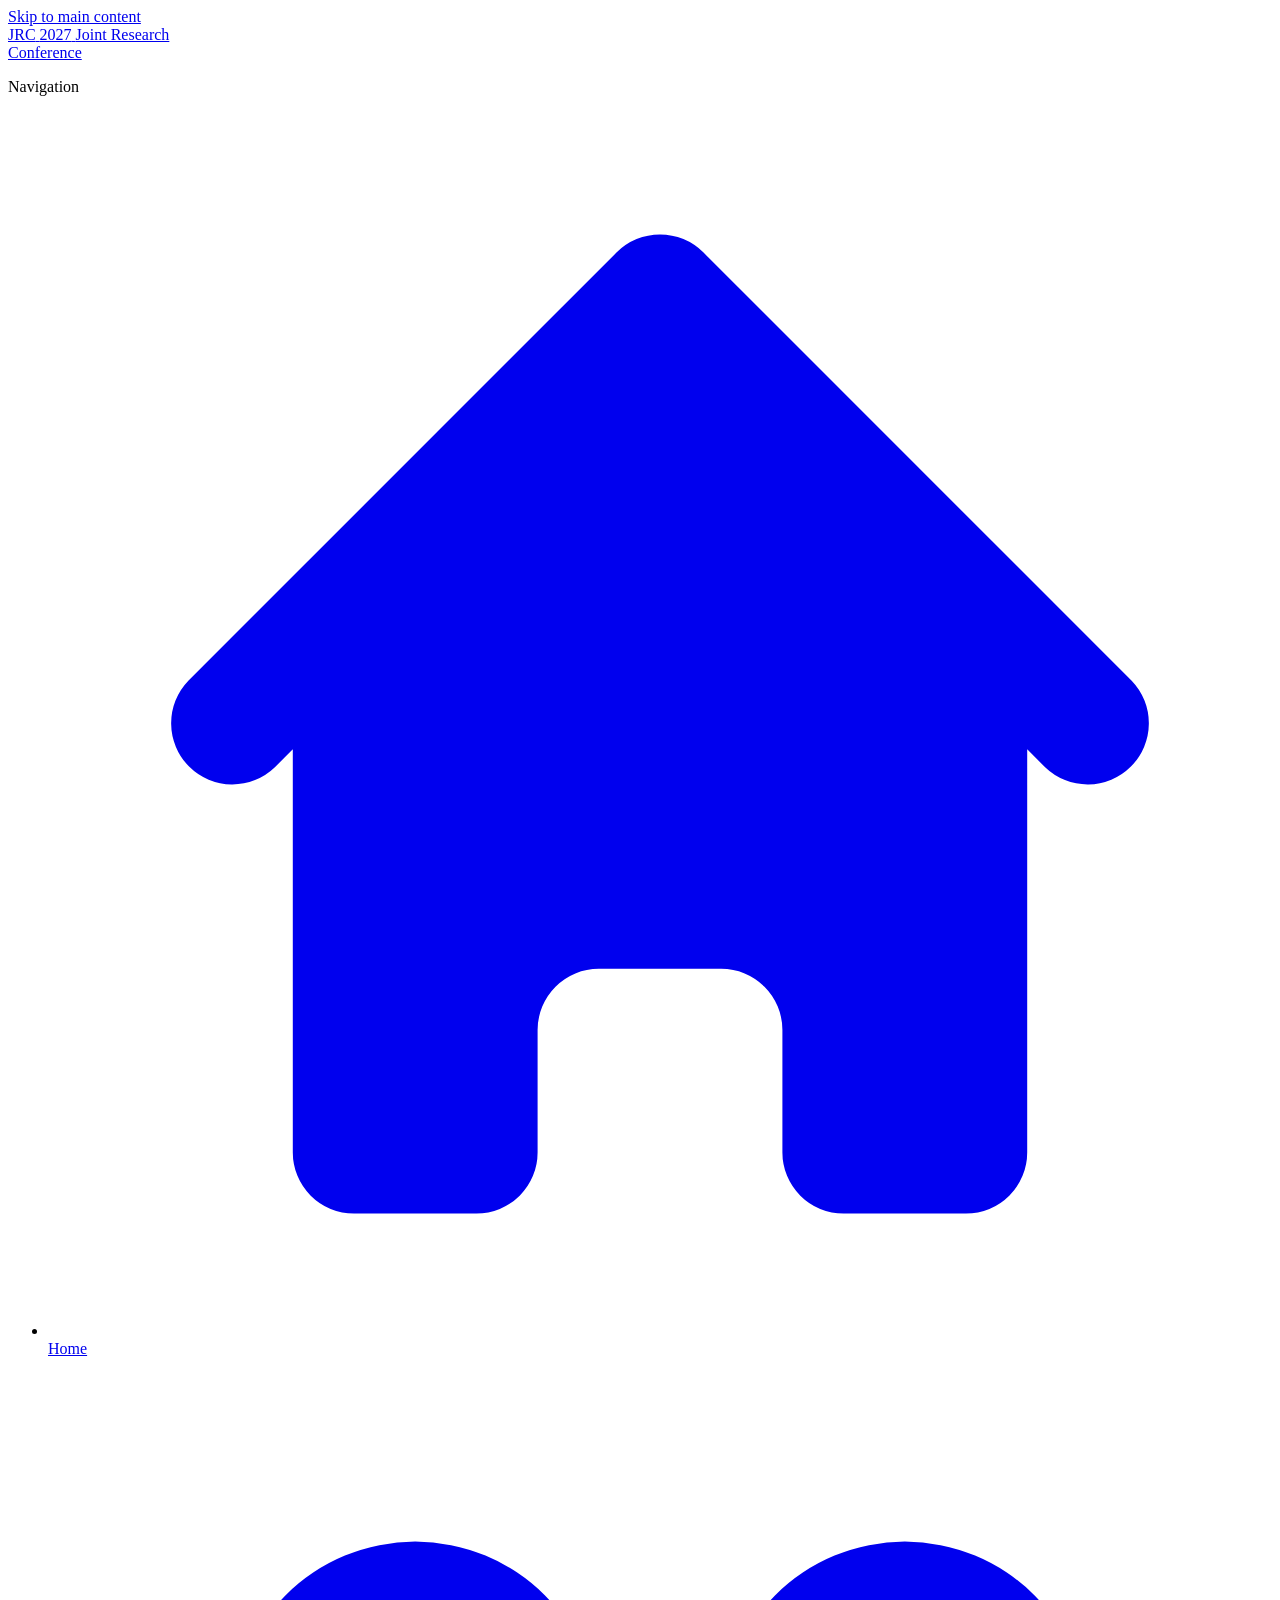
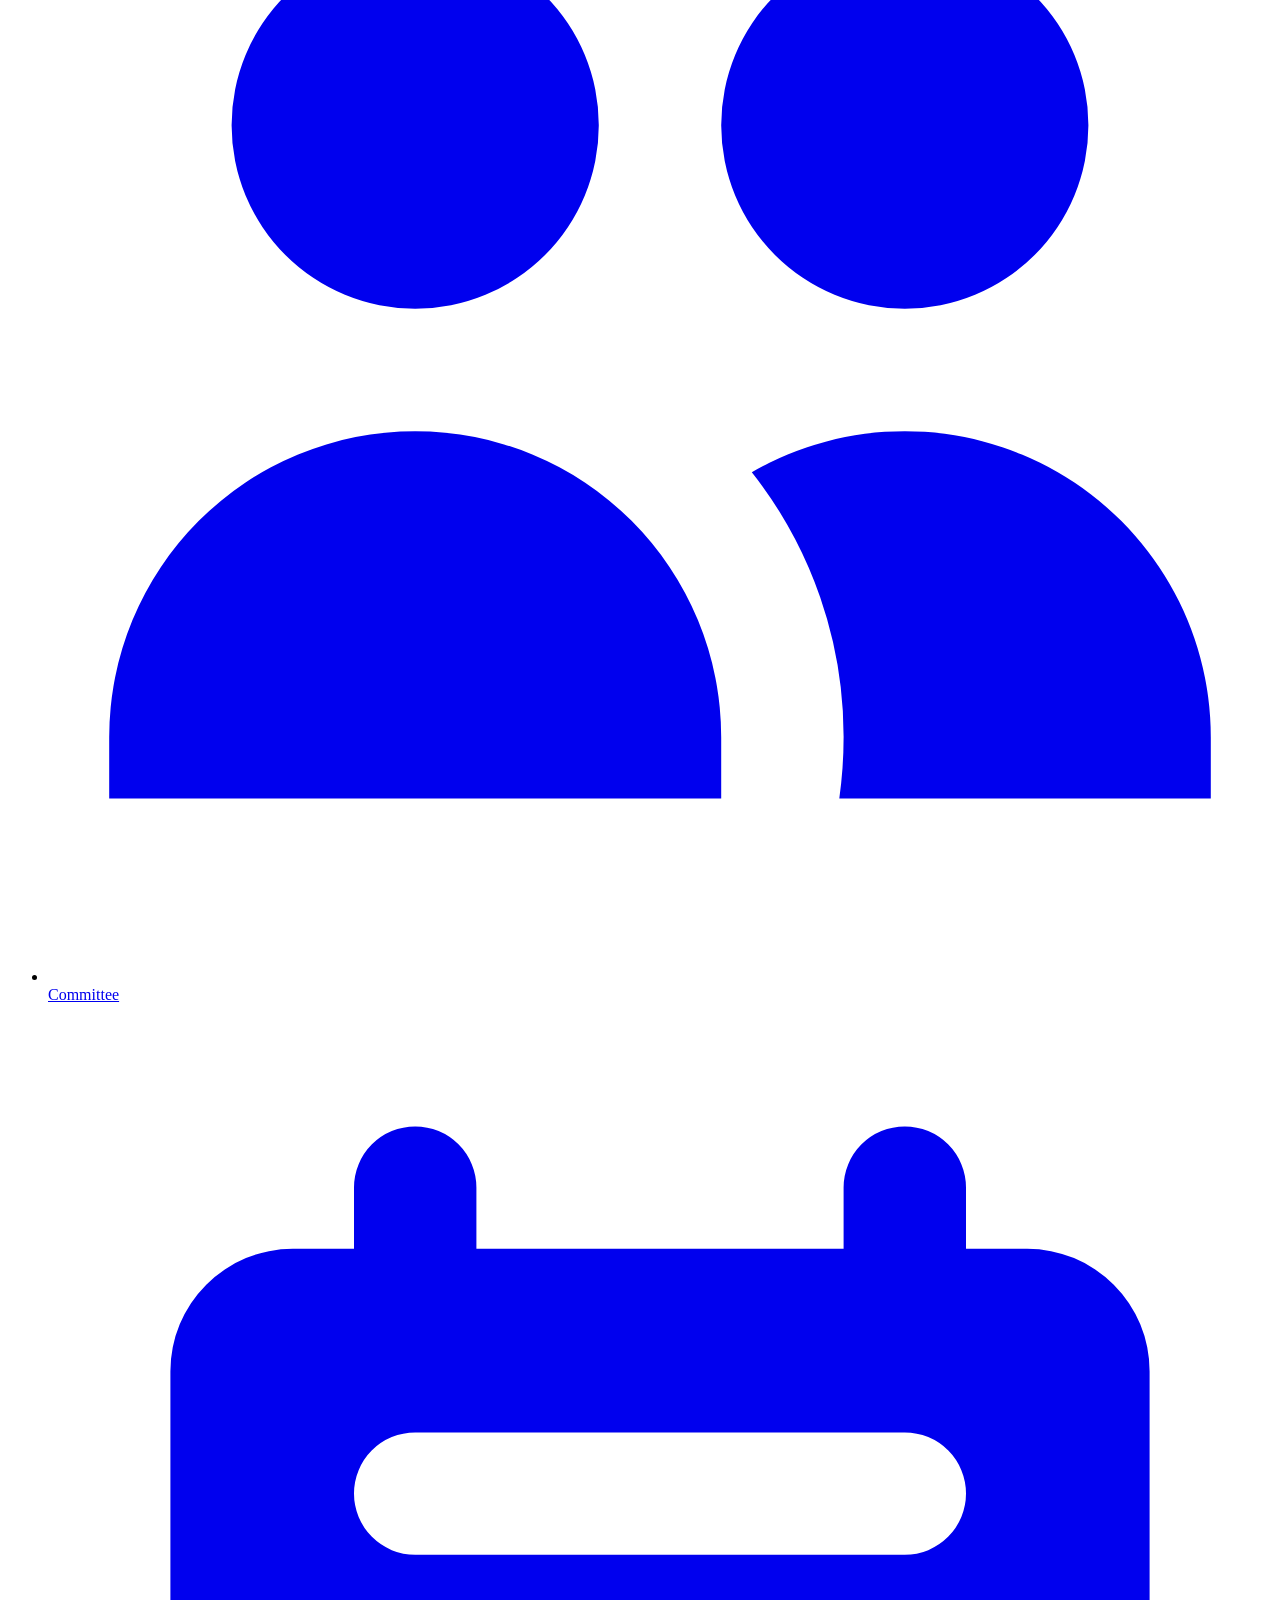
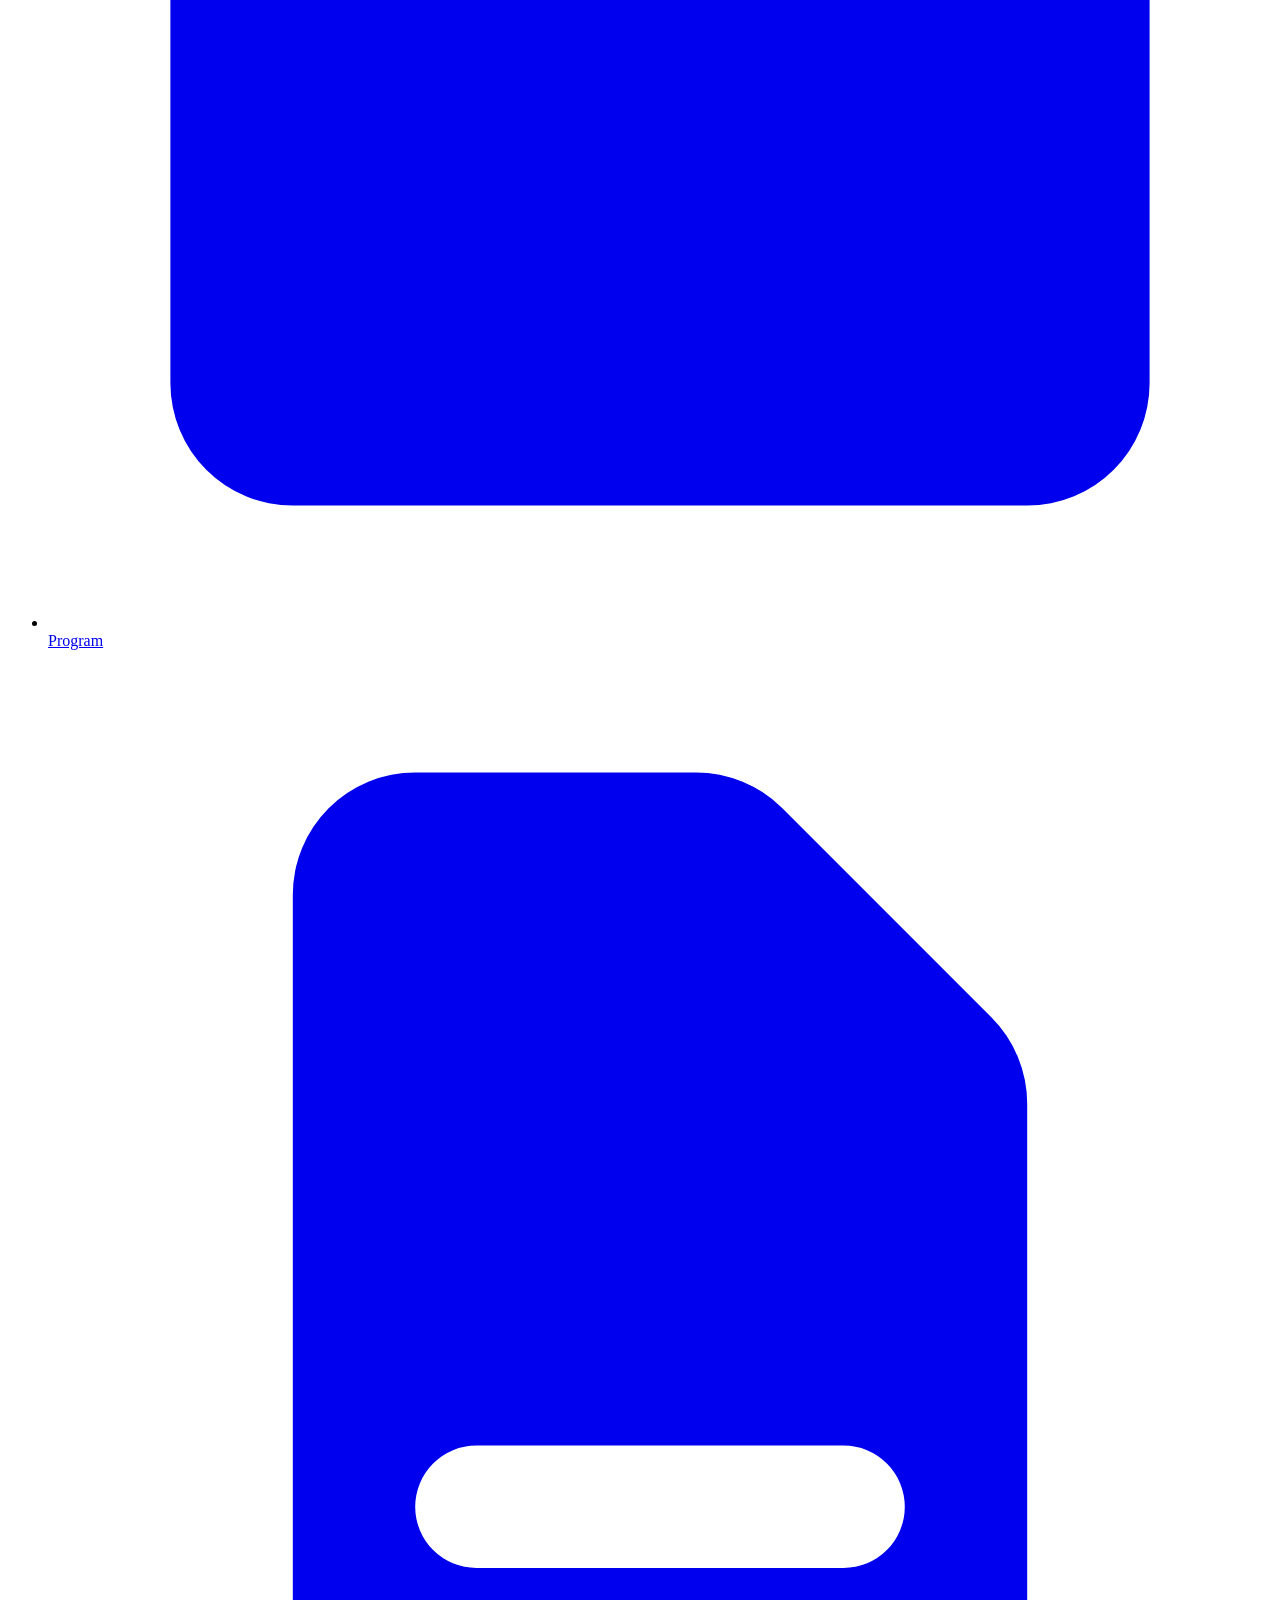
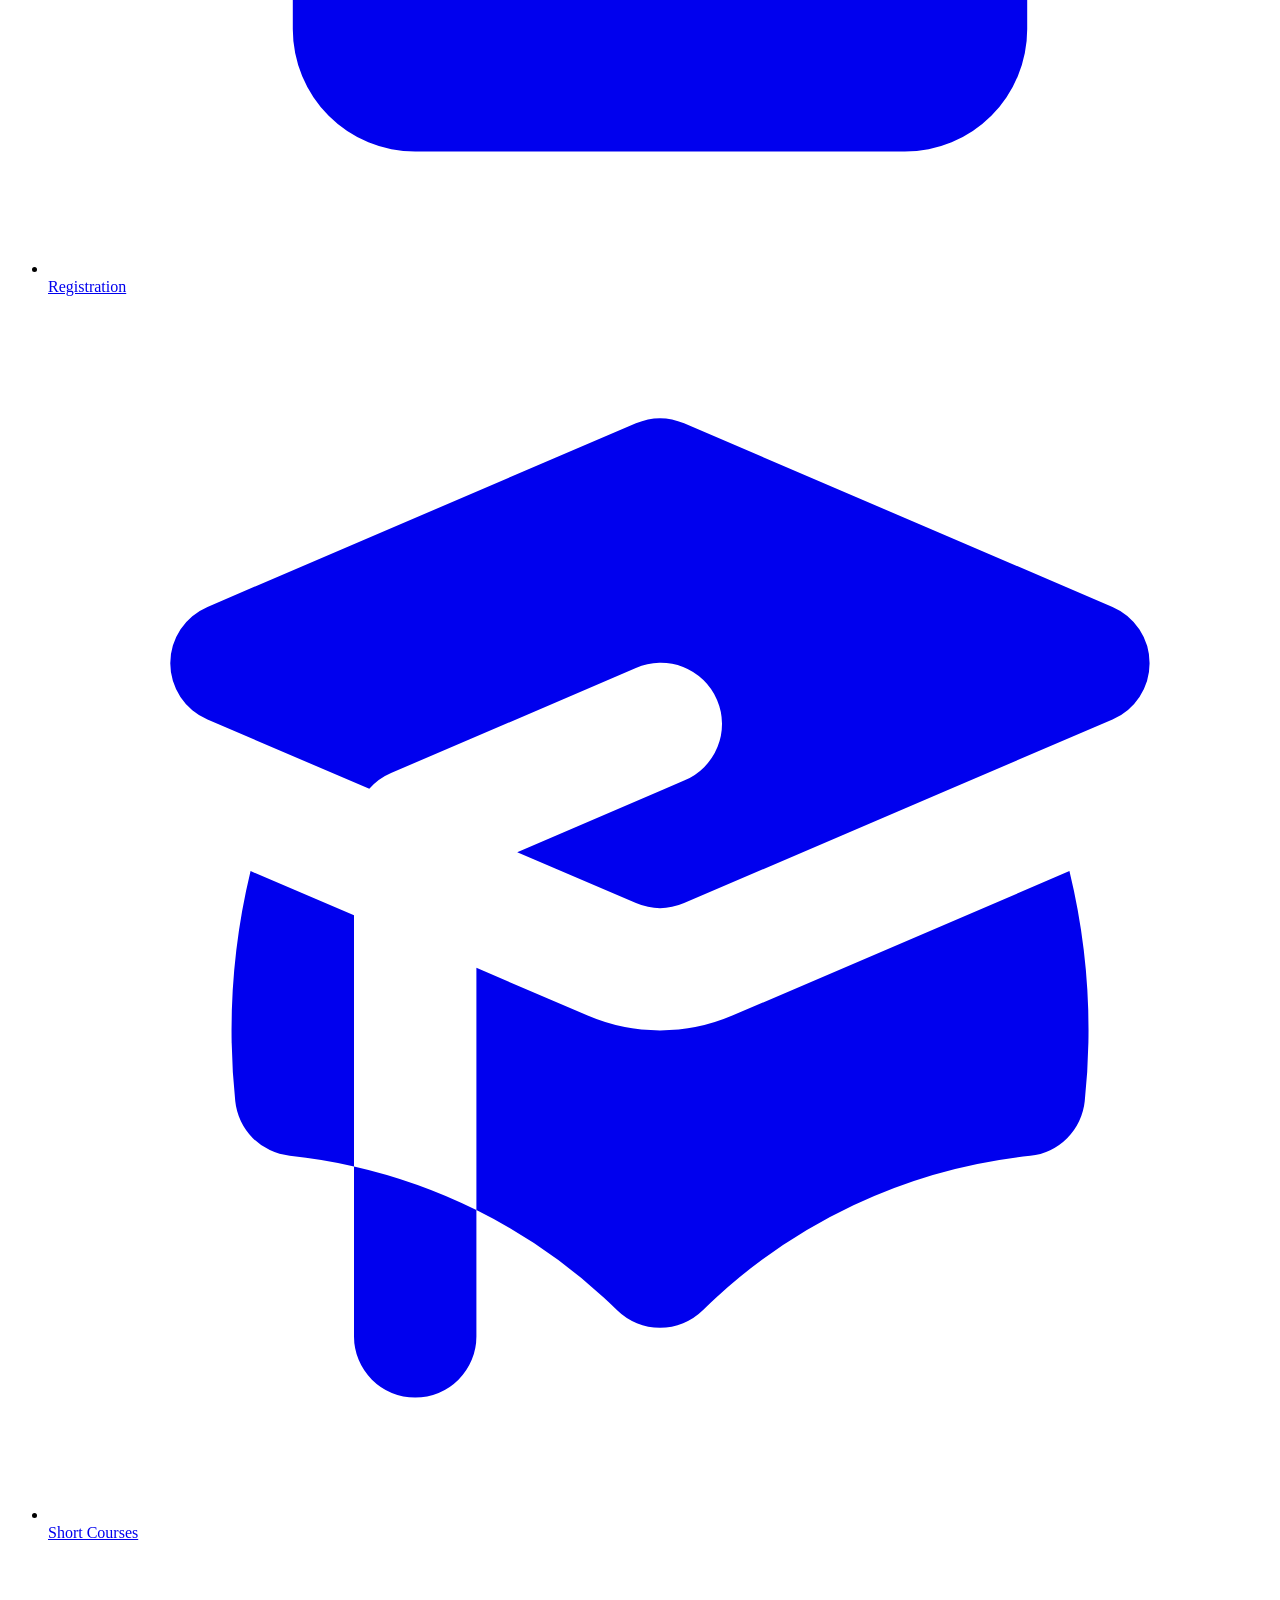
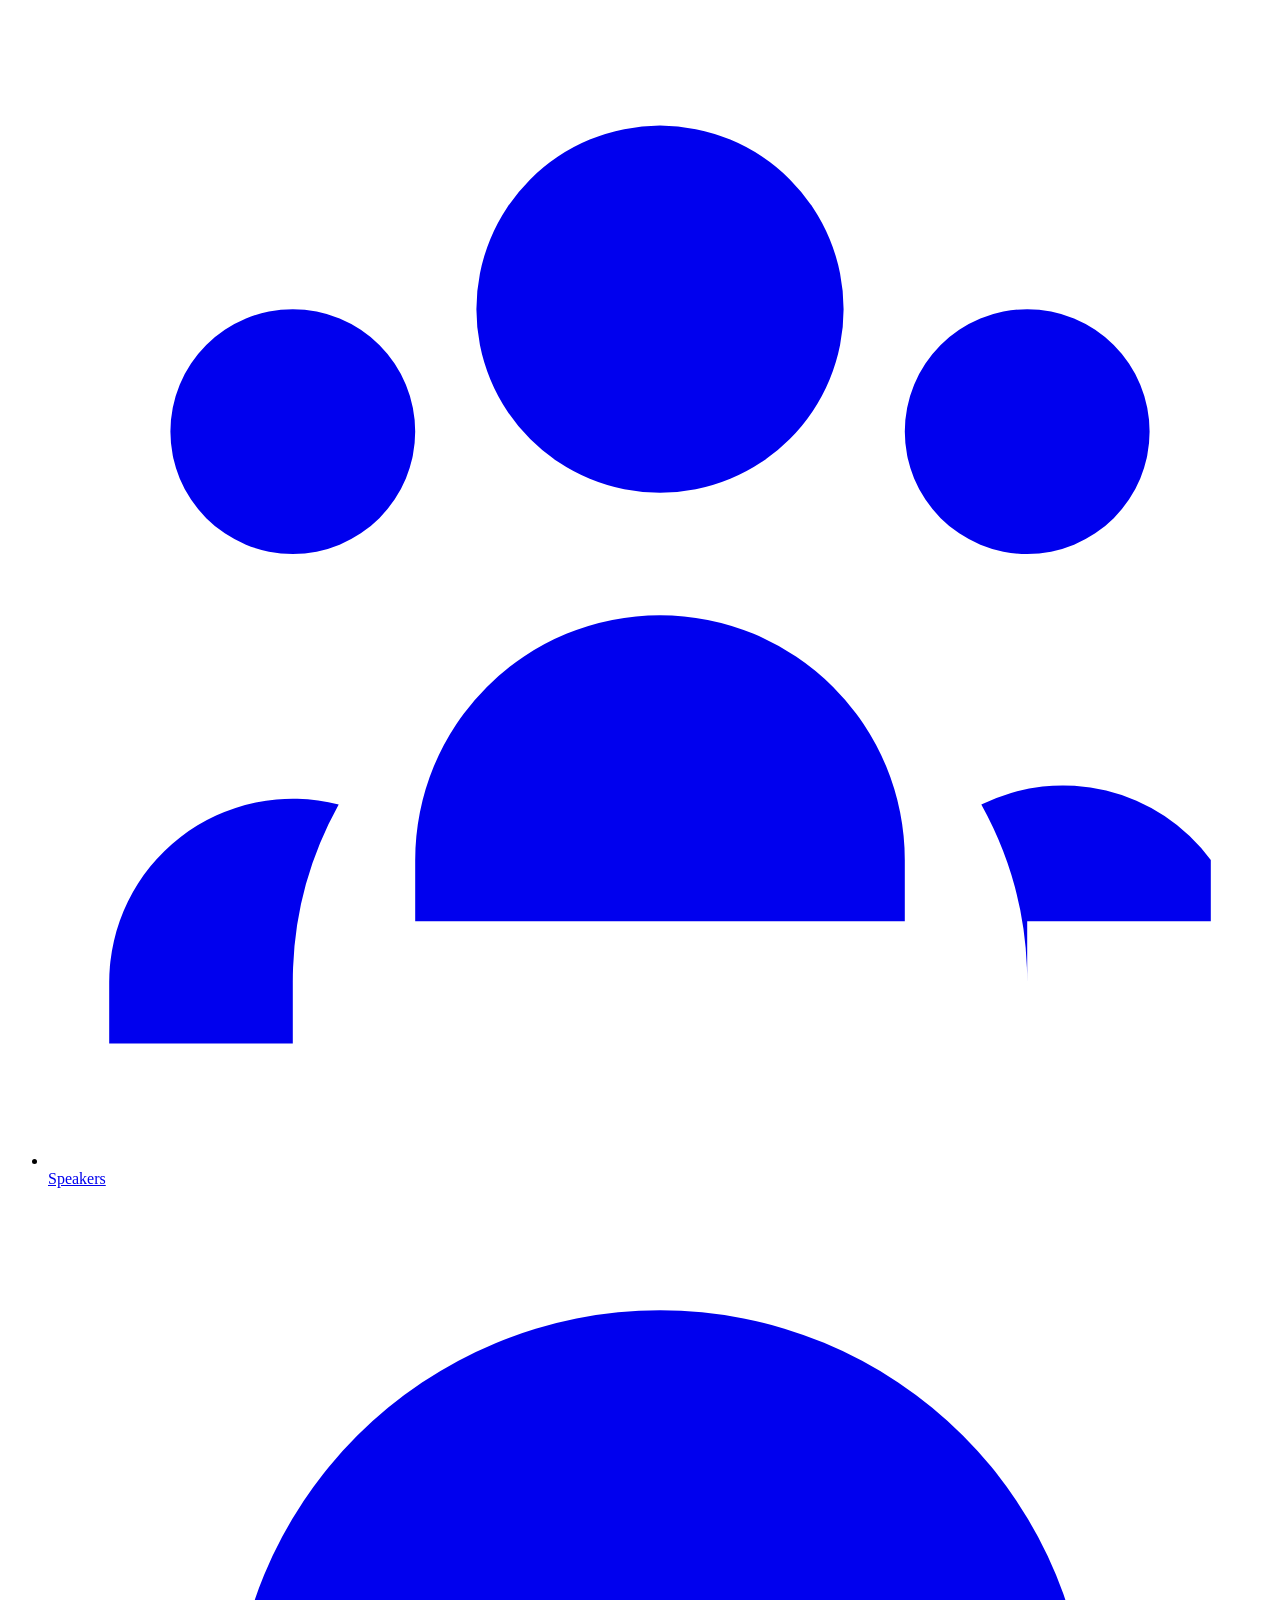
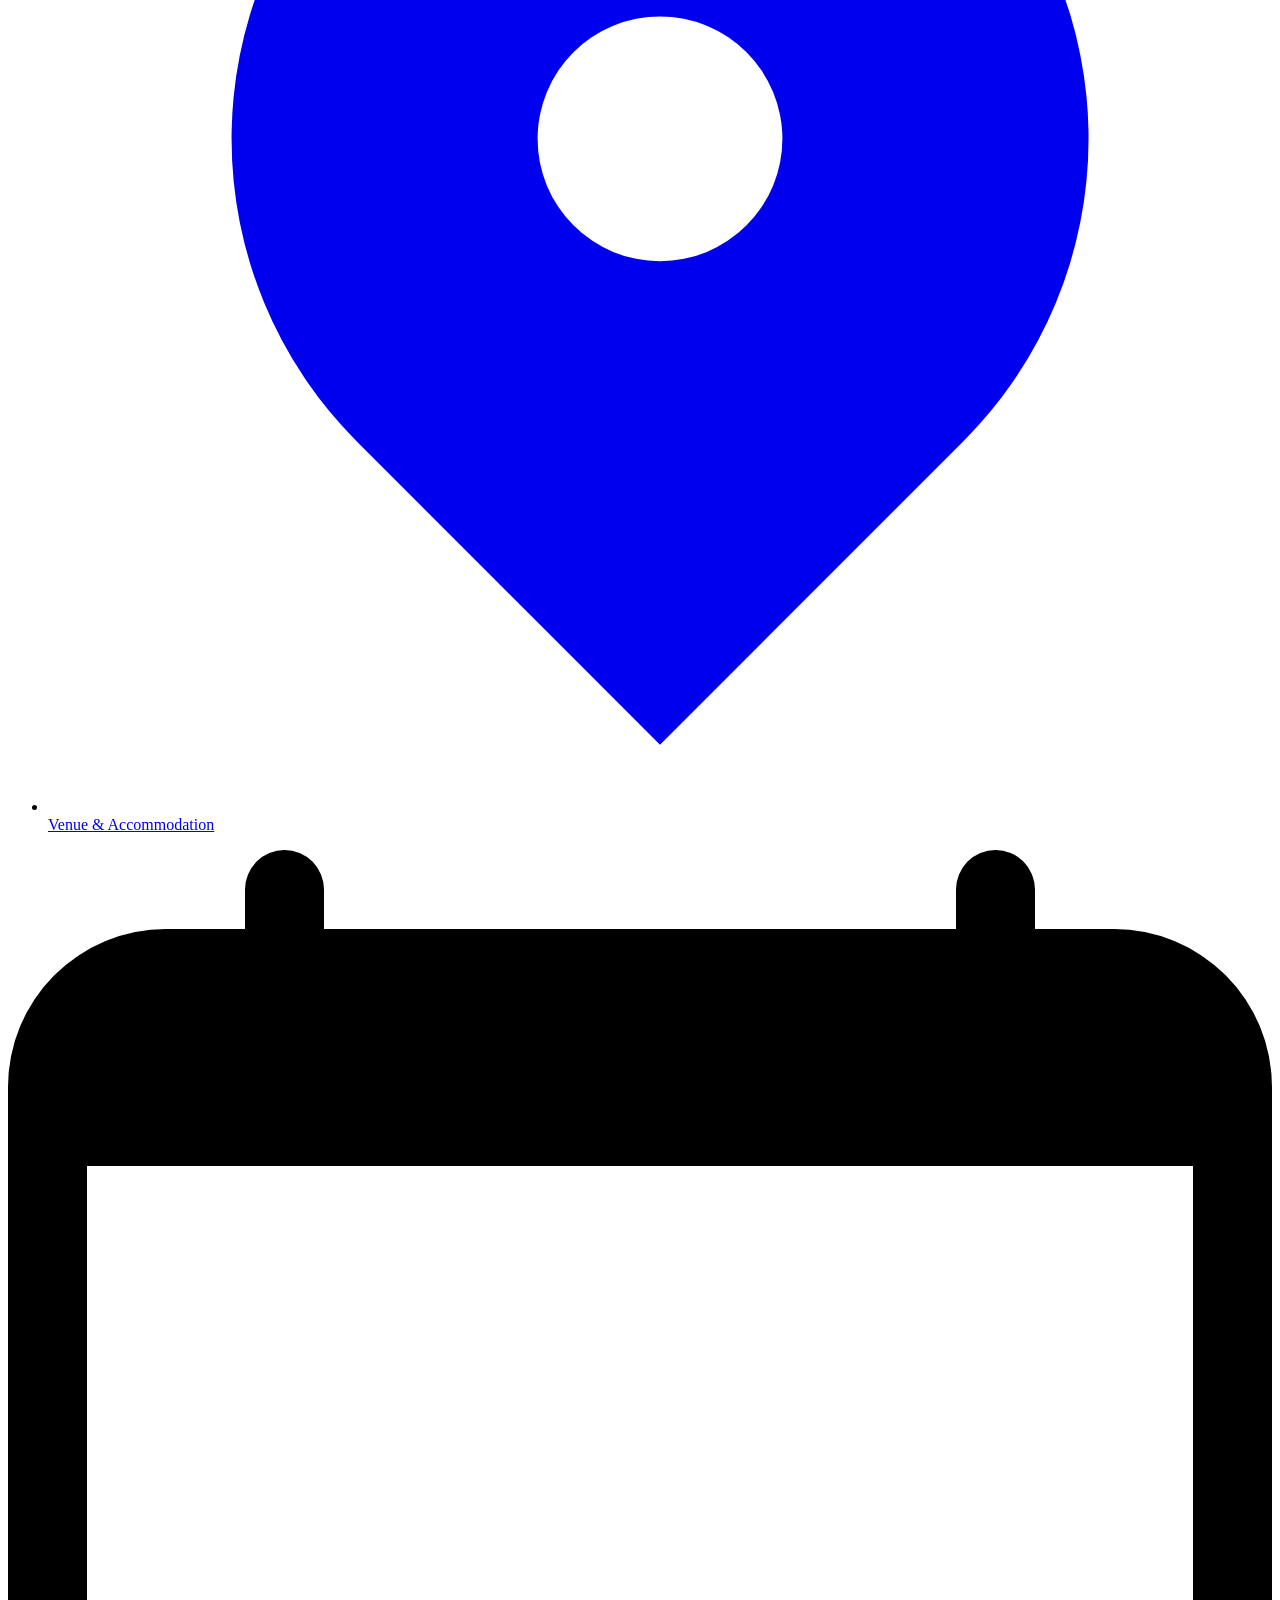
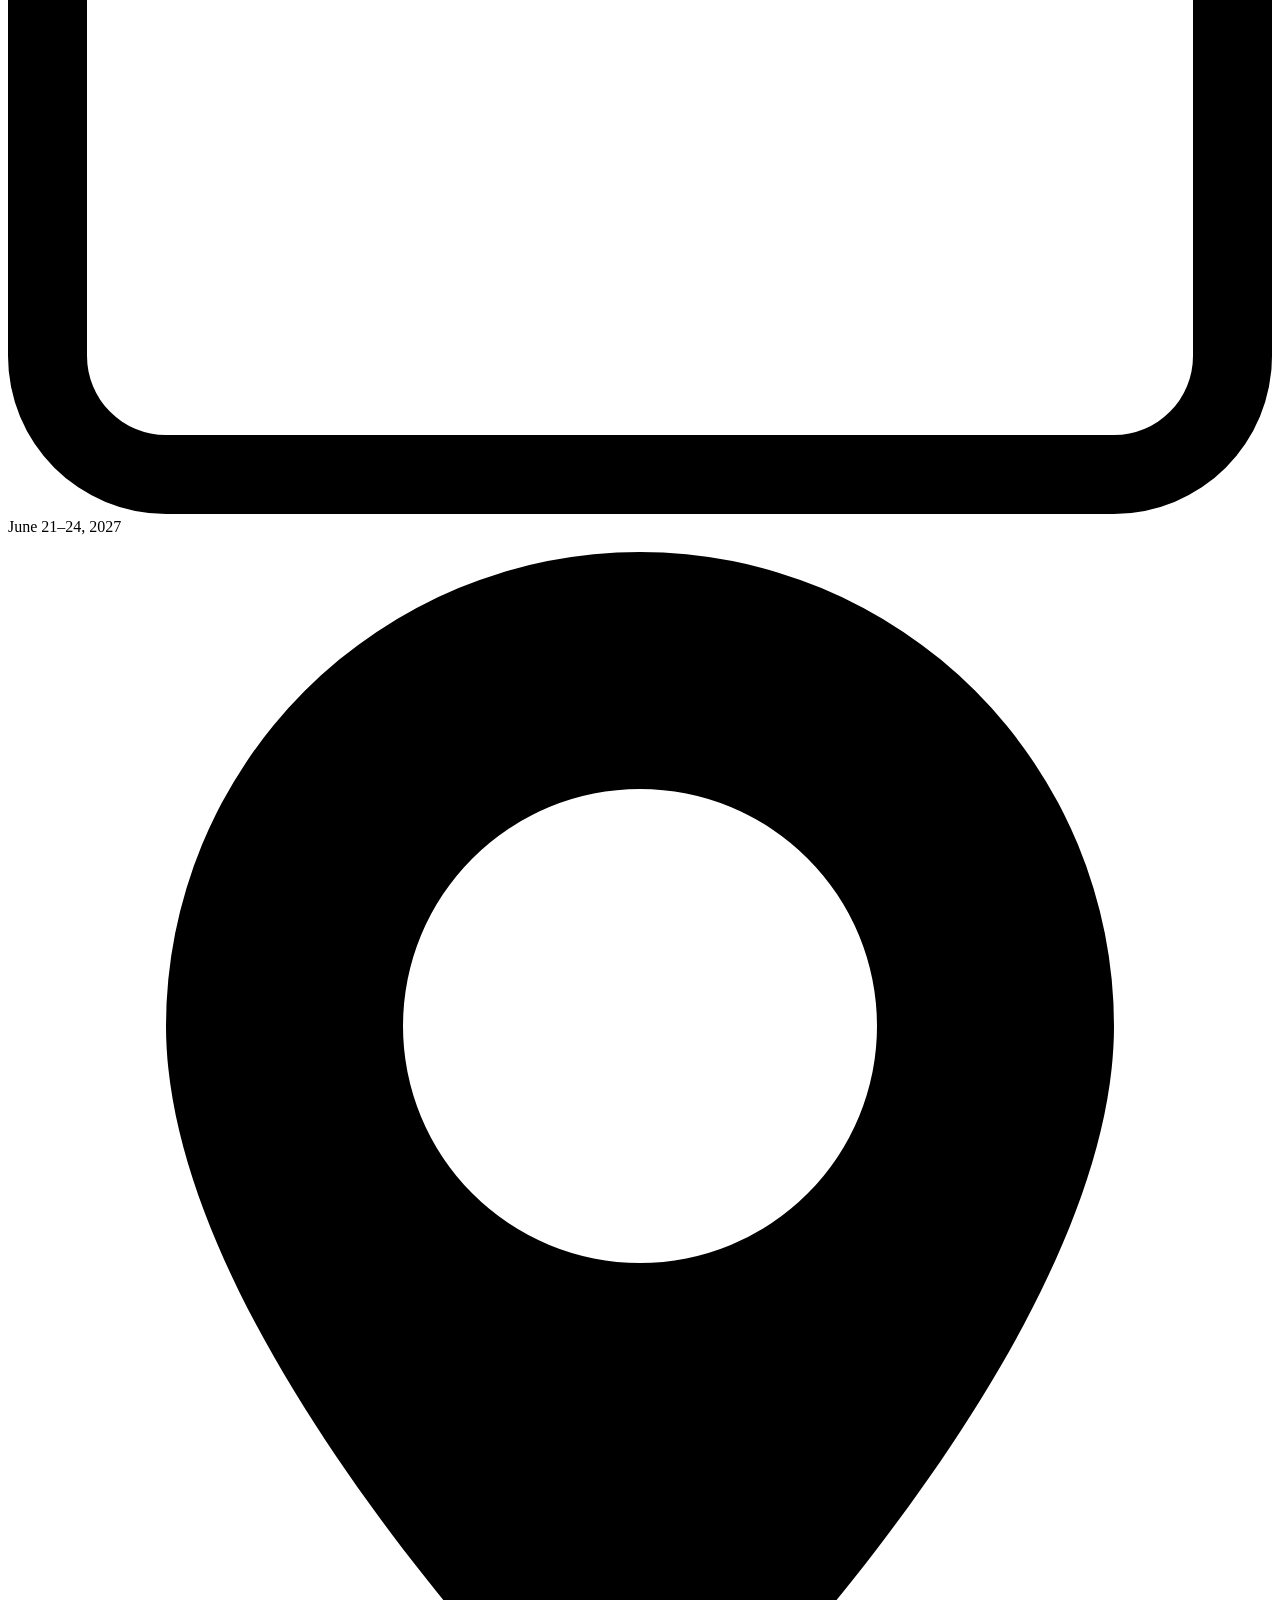
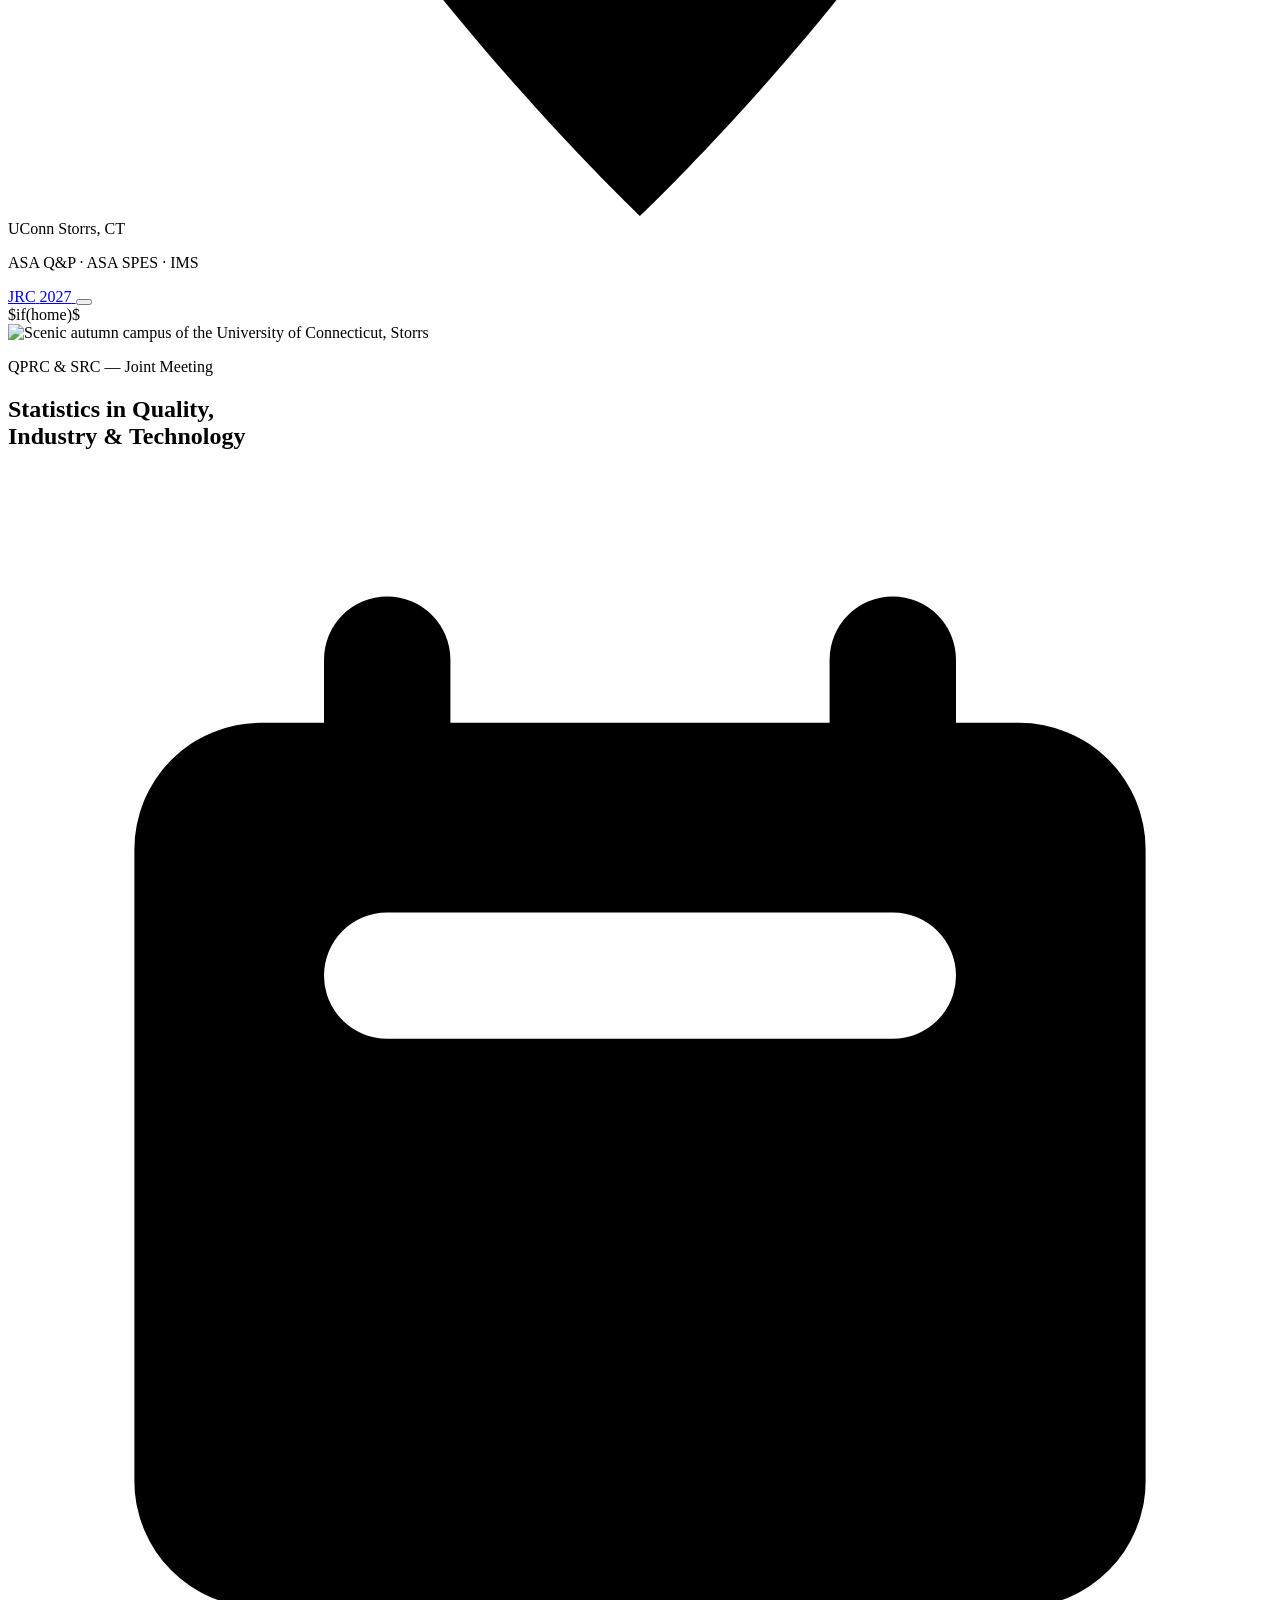
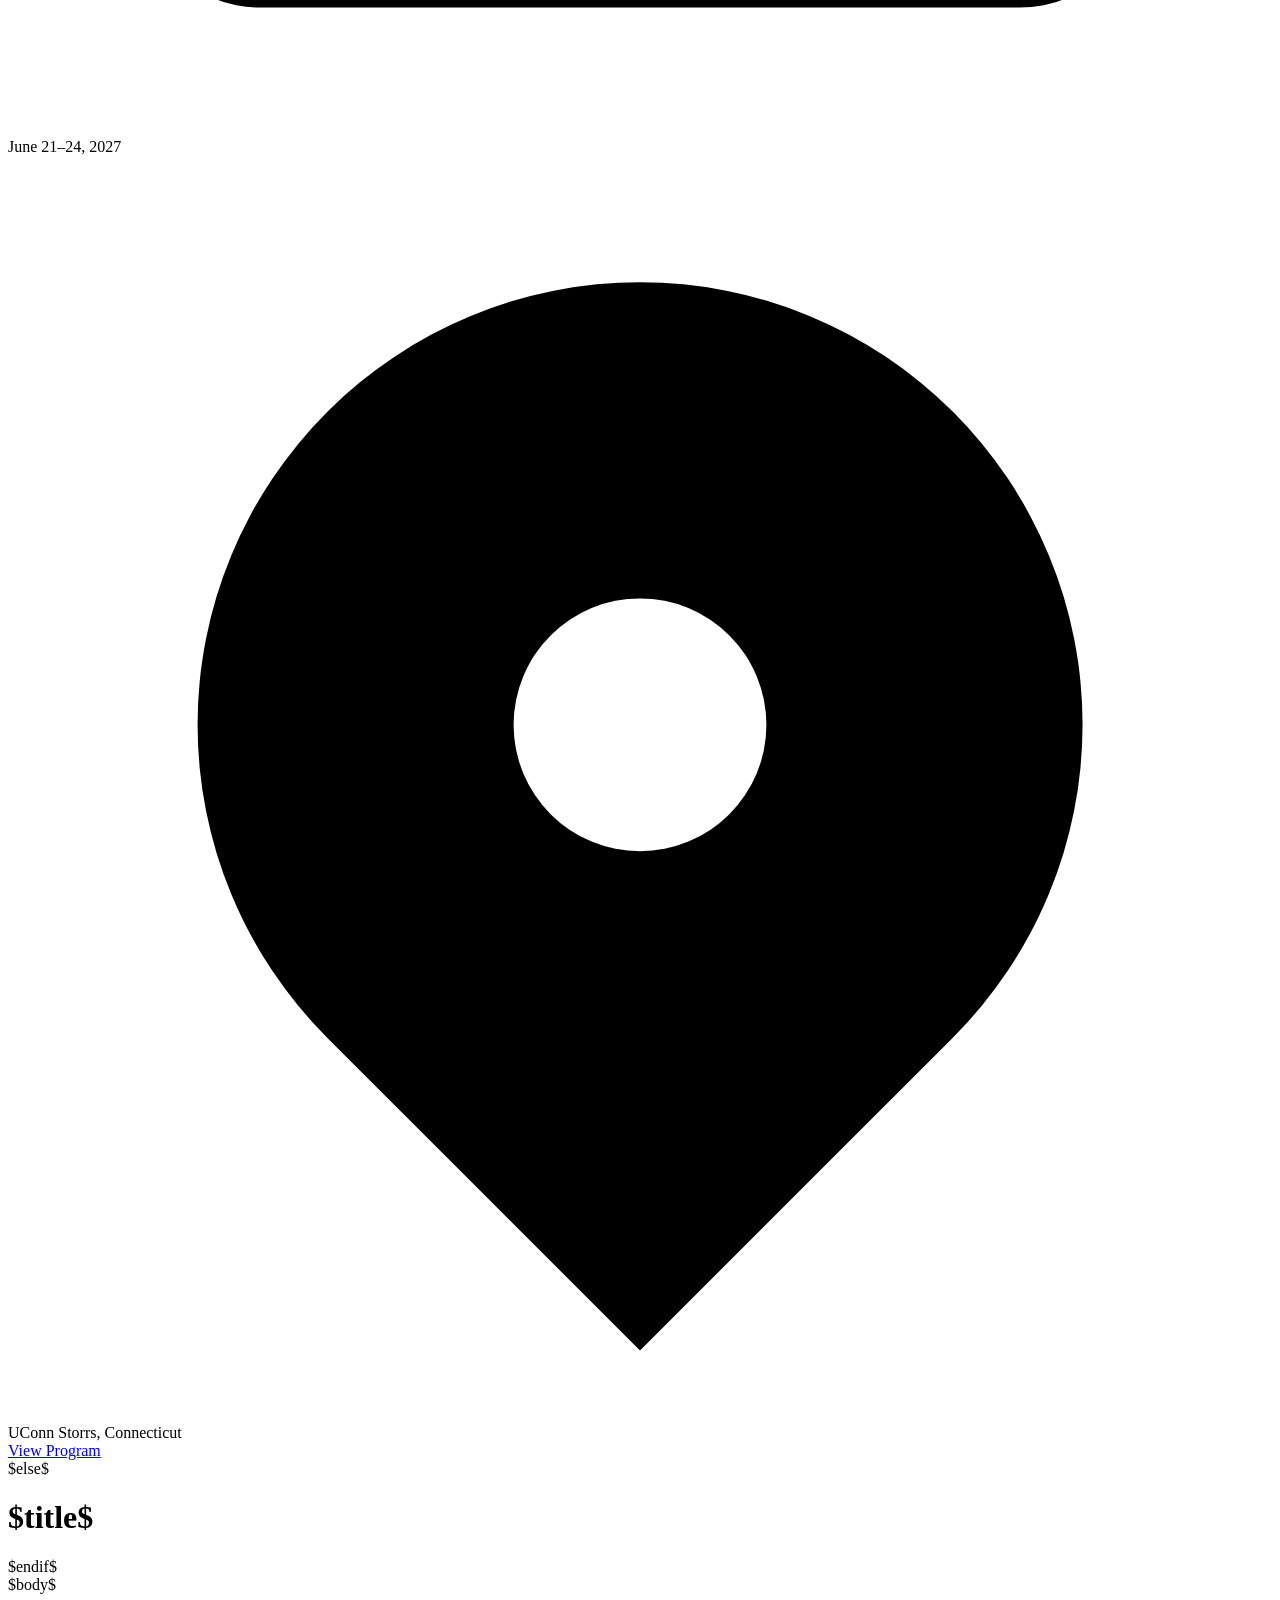
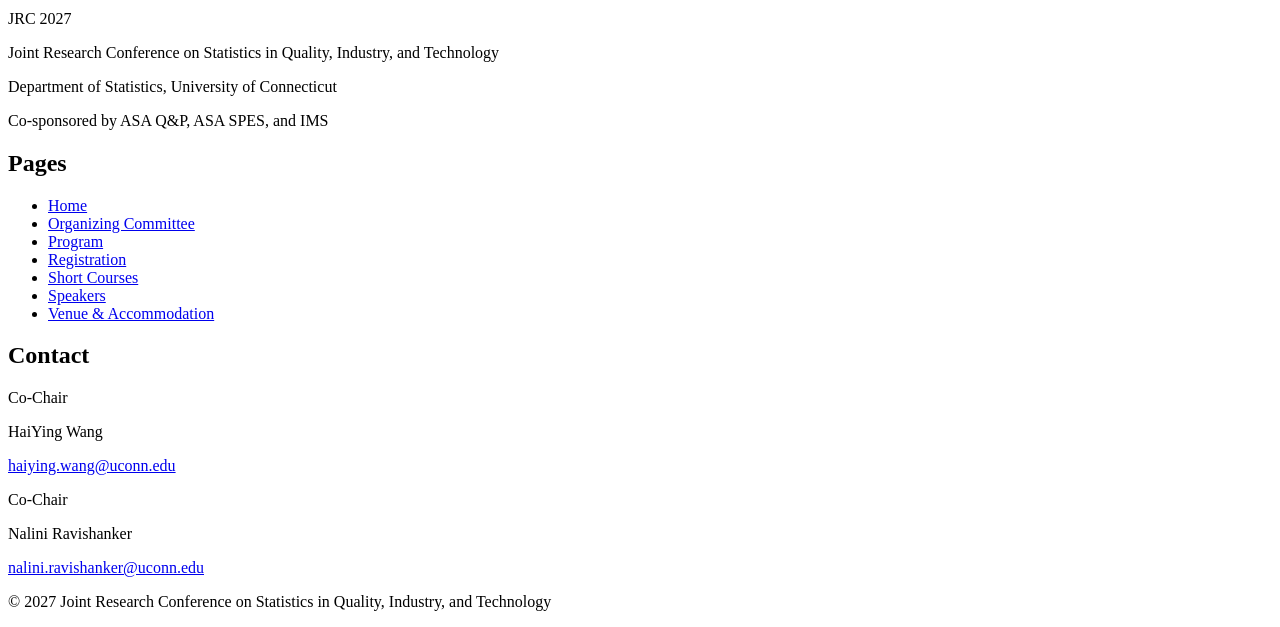
==== templates/page.html @ ccf9d369 "make it multiple page site" ====
<!DOCTYPE html>
<html lang="en">
<head>
  <meta charset="utf-8">
  <meta name="viewport" content="width=device-width, initial-scale=1.0">
  <title>$if(title)$$title$ | $endif$JRC 2027</title>
  <meta name="description" content="$if(description)$$description$$else$Joint Research Conference 2027 on Statistics in Quality, Industry, and Technology. June 21–24, 2027, University of Connecticut, Storrs.$endif$">
  <link rel="preconnect" href="https://fonts.googleapis.com">
  <link rel="preconnect" href="https://fonts.gstatic.com" crossorigin>
  <link href="https://fonts.googleapis.com/css2?family=Inter:ital,wght@0,300;0,400;0,500;0,600;0,700;1,400&family=Playfair+Display:ital,wght@0,600;0,700;1,600&display=swap" rel="stylesheet">
  <link rel="stylesheet" href="${root}assets/css/style.css">
</head>
<body$if(home)$ class="page--home"$endif$>

<a class="skip-link" href="#main-content">Skip to main content</a>

<div class="layout">

  <!-- ═══════════════════ LEFT SIDEBAR ═══════════════════ -->
  <aside class="sidebar" id="sidebar" aria-label="Site sidebar">

    <div class="sidebar__top">
      <a class="sidebar-brand" href="${root}" aria-label="JRC 2027 — Home">
        <span class="sidebar-brand__initials">JRC</span>
        <span class="sidebar-brand__year">2027</span>
        <span class="sidebar-brand__name">Joint Research<br>Conference</span>
      </a>
    </div>

    <nav class="sidebar-nav" aria-label="Main navigation">
      <p class="sidebar-nav__label" aria-hidden="true">Navigation</p>
      <ul class="sidebar-nav-list" role="list">
        <li>
          <a href="${root}" class="sidebar-nav-link$if(page-home)$ is-active$endif$">
            <svg class="sidebar-nav-icon" viewBox="0 0 20 20" fill="currentColor" aria-hidden="true"><path d="M10.707 2.293a1 1 0 00-1.414 0l-7 7a1 1 0 001.414 1.414L4 10.414V17a1 1 0 001 1h2a1 1 0 001-1v-2a1 1 0 011-1h2a1 1 0 011 1v2a1 1 0 001 1h2a1 1 0 001-1v-6.586l.293.293a1 1 0 001.414-1.414l-7-7z"/></svg>
            Home
          </a>
        </li>
        <li>
          <a href="${root}organizing-committee/" class="sidebar-nav-link$if(page-organizing-committee)$ is-active$endif$">
            <svg class="sidebar-nav-icon" viewBox="0 0 20 20" fill="currentColor" aria-hidden="true"><path d="M9 6a3 3 0 11-6 0 3 3 0 016 0zM17 6a3 3 0 11-6 0 3 3 0 016 0zM12.93 17c.046-.327.07-.66.07-1a6.97 6.97 0 00-1.5-4.33A5 5 0 0119 16v1h-6.07zM6 11a5 5 0 015 5v1H1v-1a5 5 0 015-5z"/></svg>
            Committee
          </a>
        </li>
        <li>
          <a href="${root}program/" class="sidebar-nav-link$if(page-program)$ is-active$endif$">
            <svg class="sidebar-nav-icon" viewBox="0 0 20 20" fill="currentColor" aria-hidden="true"><path fill-rule="evenodd" d="M6 2a1 1 0 00-1 1v1H4a2 2 0 00-2 2v10a2 2 0 002 2h12a2 2 0 002-2V6a2 2 0 00-2-2h-1V3a1 1 0 10-2 0v1H7V3a1 1 0 00-1-1zm0 5a1 1 0 000 2h8a1 1 0 100-2H6z" clip-rule="evenodd"/></svg>
            Program
          </a>
        </li>
        <li>
          <a href="${root}registration/" class="sidebar-nav-link$if(page-registration)$ is-active$endif$">
            <svg class="sidebar-nav-icon" viewBox="0 0 20 20" fill="currentColor" aria-hidden="true"><path d="M4 4a2 2 0 012-2h4.586A2 2 0 0112 2.586L15.414 6A2 2 0 0116 7.414V16a2 2 0 01-2 2H6a2 2 0 01-2-2V4zm2 6a1 1 0 011-1h6a1 1 0 110 2H7a1 1 0 01-1-1zm1 3a1 1 0 100 2h6a1 1 0 100-2H7z"/></svg>
            Registration
          </a>
        </li>
        <li>
          <a href="${root}short-courses/" class="sidebar-nav-link$if(page-short-courses)$ is-active$endif$">
            <svg class="sidebar-nav-icon" viewBox="0 0 20 20" fill="currentColor" aria-hidden="true"><path d="M10.394 2.08a1 1 0 00-.788 0l-7 3a1 1 0 000 1.84L5.25 8.051a.999.999 0 01.356-.257l4-1.714a1 1 0 11.788 1.838L7.667 9.088l1.94.831a1 1 0 00.787 0l7-3a1 1 0 000-1.838l-7-3zM3.31 9.397L5 10.12v4.102a8.969 8.969 0 00-1.05-.174 1 1 0 01-.89-.89 11.115 11.115 0 01.25-3.762zM9.3 16.573A9.026 9.026 0 007 14.935v-3.957l1.818.78a3 3 0 002.364 0l5.508-2.361a11.026 11.026 0 01.25 3.762 1 1 0 01-.89.89 8.968 8.968 0 00-5.35 2.524 1 1 0 01-1.4 0zM6 18a1 1 0 001-1v-2.065a8.935 8.935 0 00-2-.712V17a1 1 0 001 1z"/></svg>
            Short Courses
          </a>
        </li>
        <li>
          <a href="${root}speakers/" class="sidebar-nav-link$if(page-speakers)$ is-active$endif$">
            <svg class="sidebar-nav-icon" viewBox="0 0 20 20" fill="currentColor" aria-hidden="true"><path d="M13 6a3 3 0 11-6 0 3 3 0 016 0zM18 8a2 2 0 11-4 0 2 2 0 014 0zM14 15a4 4 0 00-8 0v1h8v-1zM6 8a2 2 0 11-4 0 2 2 0 014 0zM16 18v-1a5.972 5.972 0 00-.75-2.906A3.005 3.005 0 0119 15v1h-3zM4.75 14.094A5.973 5.973 0 004 17v1H1v-1a3 3 0 013.75-2.906z"/></svg>
            Speakers
          </a>
        </li>
        <li>
          <a href="${root}venue/" class="sidebar-nav-link$if(page-venue)$ is-active$endif$">
            <svg class="sidebar-nav-icon" viewBox="0 0 20 20" fill="currentColor" aria-hidden="true"><path fill-rule="evenodd" d="M5.05 4.05a7 7 0 119.9 9.9L10 18.9l-4.95-4.95a7 7 0 010-9.9zM10 11a2 2 0 100-4 2 2 0 000 4z" clip-rule="evenodd"/></svg>
            Venue &amp; Accommodation
          </a>
        </li>
        <!-- ON HOLD: Call for Papers nav link (restore when ready)
        <li>
          <a href="${root}call-for-papers/" class="sidebar-nav-link$if(page-call-for-papers)$ is-active$endif$">
            <svg class="sidebar-nav-icon" viewBox="0 0 20 20" fill="currentColor" aria-hidden="true"><path d="M2.003 5.884L10 9.882l7.997-3.998A2 2 0 0016 4H4a2 2 0 00-1.997 1.884z"/><path d="M18 8.118l-8 4-8-4V14a2 2 0 002 2h12a2 2 0 002-2V8.118z"/></svg>
            Call for Papers
          </a>
        </li>
        -->
      </ul>
    </nav>

    <div class="sidebar__bottom">
      <p class="sidebar-meta-item">
        <svg class="sidebar-meta-icon" viewBox="0 0 16 16" fill="currentColor" aria-hidden="true"><path d="M3.5 0a.5.5 0 0 1 .5.5V1h8V.5a.5.5 0 0 1 1 0V1h1a2 2 0 0 1 2 2v11a2 2 0 0 1-2 2H2a2 2 0 0 1-2-2V3a2 2 0 0 1 2-2h1V.5a.5.5 0 0 1 .5-.5zM1 4v10a1 1 0 0 0 1 1h12a1 1 0 0 0 1-1V4H1z"/></svg>
        June 21–24, 2027
      </p>
      <p class="sidebar-meta-item">
        <svg class="sidebar-meta-icon" viewBox="0 0 16 16" fill="currentColor" aria-hidden="true"><path d="M8 16s6-5.686 6-10A6 6 0 0 0 2 6c0 4.314 6 10 6 10zm0-7a3 3 0 1 1 0-6 3 3 0 0 1 0 6z"/></svg>
        UConn Storrs, CT
      </p>
      <p class="sidebar-sponsors">ASA Q&amp;P · ASA SPES · IMS</p>
    </div>

  </aside>

  <!-- ═══════════════════ CONTENT AREA ═══════════════════ -->
  <div class="page-wrap">

    <!-- Mobile top bar (visible < 860px) -->
    <header class="mobile-header" role="banner">
      <a class="mobile-brand" href="${root}" aria-label="JRC 2027 Home">
        <span class="mobile-brand__abbr">JRC</span>
        <span class="mobile-brand__year">2027</span>
      </a>
      <button class="nav-toggle" id="nav-toggle"
              aria-controls="sidebar"
              aria-expanded="false"
              aria-label="Open navigation menu">
        <span class="nav-toggle__bar"></span>
        <span class="nav-toggle__bar"></span>
        <span class="nav-toggle__bar"></span>
      </button>
    </header>

    <!-- Sidebar overlay (mobile only) -->
    <div class="sidebar-overlay" id="sidebar-overlay" aria-hidden="true"></div>

    <!-- ── Hero (home page only) ── -->
$if(home)$
    <section class="hero" role="region" aria-label="Conference overview">
      <div class="hero__bg">
        <img class="hero__img"
             src="${root}assets/images/UConn_Fall_Scenic.jpg"
             alt="Scenic autumn campus of the University of Connecticut, Storrs">
        <div class="hero__overlay" aria-hidden="true"></div>
      </div>
      <div class="hero__body">
        <p class="hero__eyebrow">QPRC &amp; SRC — Joint Meeting</p>
        <h1 class="hero__title">Statistics in Quality,<br>Industry &amp; Technology</h1>
        <div class="hero__pills">
          <span class="hero__pill">
            <svg class="hero__pill-icon" viewBox="0 0 20 20" fill="currentColor" aria-hidden="true">
              <path fill-rule="evenodd" d="M6 2a1 1 0 00-1 1v1H4a2 2 0 00-2 2v10a2 2 0 002 2h12a2 2 0 002-2V6a2 2 0 00-2-2h-1V3a1 1 0 10-2 0v1H7V3a1 1 0 00-1-1zm0 5a1 1 0 000 2h8a1 1 0 100-2H6z" clip-rule="evenodd"/>
            </svg>
            June 21–24, 2027
          </span>
          <span class="hero__pill">
            <svg class="hero__pill-icon" viewBox="0 0 20 20" fill="currentColor" aria-hidden="true">
              <path fill-rule="evenodd" d="M5.05 4.05a7 7 0 119.9 9.9L10 18.9l-4.95-4.95a7 7 0 010-9.9zM10 11a2 2 0 100-4 2 2 0 000 4z" clip-rule="evenodd"/>
            </svg>
            UConn Storrs, Connecticut
          </span>
        </div>
        <div class="hero__actions">
          <!-- ON HOLD: Call for Papers hero button (restore when ready)
          <a href="${root}call-for-papers/" class="btn btn--primary">Call for Papers</a>
          -->
          <a href="${root}program/"         class="btn btn--ghost">View Program</a>
        </div>
      </div>
    </section>
$else$
    <!-- ── Page banner (inner pages) ── -->
    <div class="page-banner">
      <div class="page-banner__inner">
        <h1 class="page-banner__title">$title$</h1>
      </div>
    </div>
$endif$

    <!-- ── Main content ── -->
    <main id="main-content" class="site-main">
      <div class="content-wrap">
        <div class="prose">
          $body$
        </div>
      </div>
    </main>

    <!-- ── Footer ── -->
    <footer class="site-footer" role="contentinfo">
      <div class="content-wrap">
        <div class="footer-grid">

          <div class="footer-col footer-col--brand">
            <p class="footer-brand-name">JRC 2027</p>
            <p class="footer-brand-desc">Joint Research Conference on Statistics in Quality, Industry, and Technology</p>
            <p class="footer-host">Department of Statistics, University of Connecticut</p>
            <p class="footer-sponsors">Co-sponsored by ASA Q&amp;P, ASA SPES, and IMS</p>
          </div>

          <nav class="footer-col footer-col--nav" aria-label="Footer navigation">
            <h2 class="footer-heading">Pages</h2>
            <ul class="footer-nav-list" role="list">
              <li><a href="${root}">Home</a></li>
              <li><a href="${root}organizing-committee/">Organizing Committee</a></li>
              <li><a href="${root}program/">Program</a></li>
              <li><a href="${root}registration/">Registration</a></li>
              <li><a href="${root}short-courses/">Short Courses</a></li>
              <li><a href="${root}speakers/">Speakers</a></li>
              <li><a href="${root}venue/">Venue &amp; Accommodation</a></li>
              <!-- ON HOLD: Call for Papers footer link (restore when ready)
              <li><a href="${root}call-for-papers/">Call for Papers</a></li>
              -->
            </ul>
          </nav>

          <div class="footer-col footer-col--contact">
            <h2 class="footer-heading">Contact</h2>
            <p class="footer-contact-role">Co-Chair</p>
            <p class="footer-contact-name">HaiYing Wang</p>
            <p><a href="mailto:haiying.wang@uconn.edu">haiying.wang@uconn.edu</a></p>
            <p class="footer-contact-role">Co-Chair</p>
            <p class="footer-contact-name">Nalini Ravishanker</p>
            <p><a href="mailto:nalini.ravishanker@uconn.edu">nalini.ravishanker@uconn.edu</a></p>
          </div>

        </div>
        <div class="footer-bottom">
          <p>© 2027 Joint Research Conference on Statistics in Quality, Industry, and Technology</p>
        </div>
      </div>
    </footer>

  </div><!-- /.page-wrap -->
</div><!-- /.layout -->

<script>
(function () {
  'use strict';
  var toggle  = document.getElementById('nav-toggle');
  var sidebar = document.getElementById('sidebar');
  var overlay = document.getElementById('sidebar-overlay');
  if (!toggle || !sidebar) return;

  function openSidebar() {
    sidebar.classList.add('sidebar--open');
    overlay.classList.add('sidebar-overlay--visible');
    toggle.setAttribute('aria-expanded', 'true');
    toggle.setAttribute('aria-label', 'Close navigation menu');
    toggle.classList.add('is-open');
    document.body.style.overflow = 'hidden';
  }
  function closeSidebar() {
    sidebar.classList.remove('sidebar--open');
    overlay.classList.remove('sidebar-overlay--visible');
    toggle.setAttribute('aria-expanded', 'false');
    toggle.setAttribute('aria-label', 'Open navigation menu');
    toggle.classList.remove('is-open');
    document.body.style.overflow = '';
  }

  toggle.addEventListener('click', function () {
    sidebar.classList.contains('sidebar--open') ? closeSidebar() : openSidebar();
  });
  if (overlay) overlay.addEventListener('click', closeSidebar);
  document.addEventListener('keydown', function (e) {
    if (e.key === 'Escape') { closeSidebar(); toggle.focus(); }
  });
}());
</script>

</body>
</html>
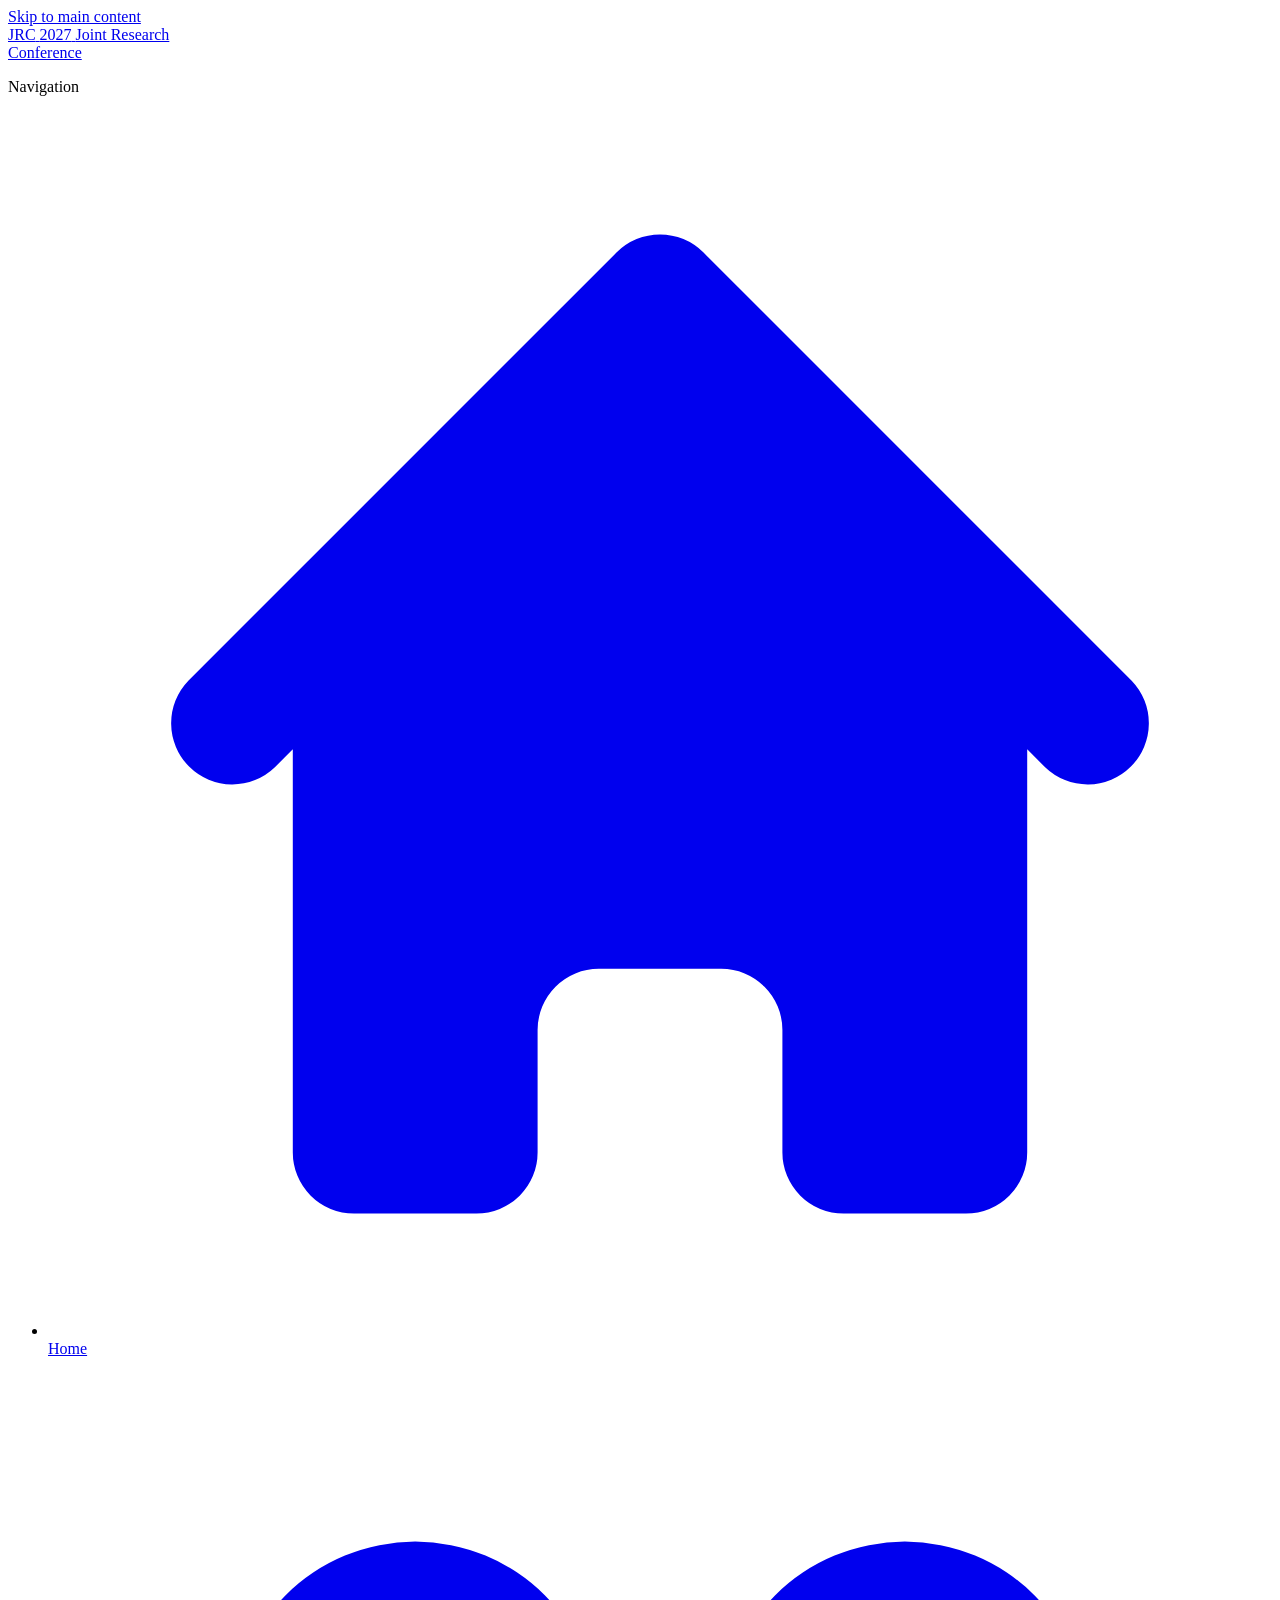
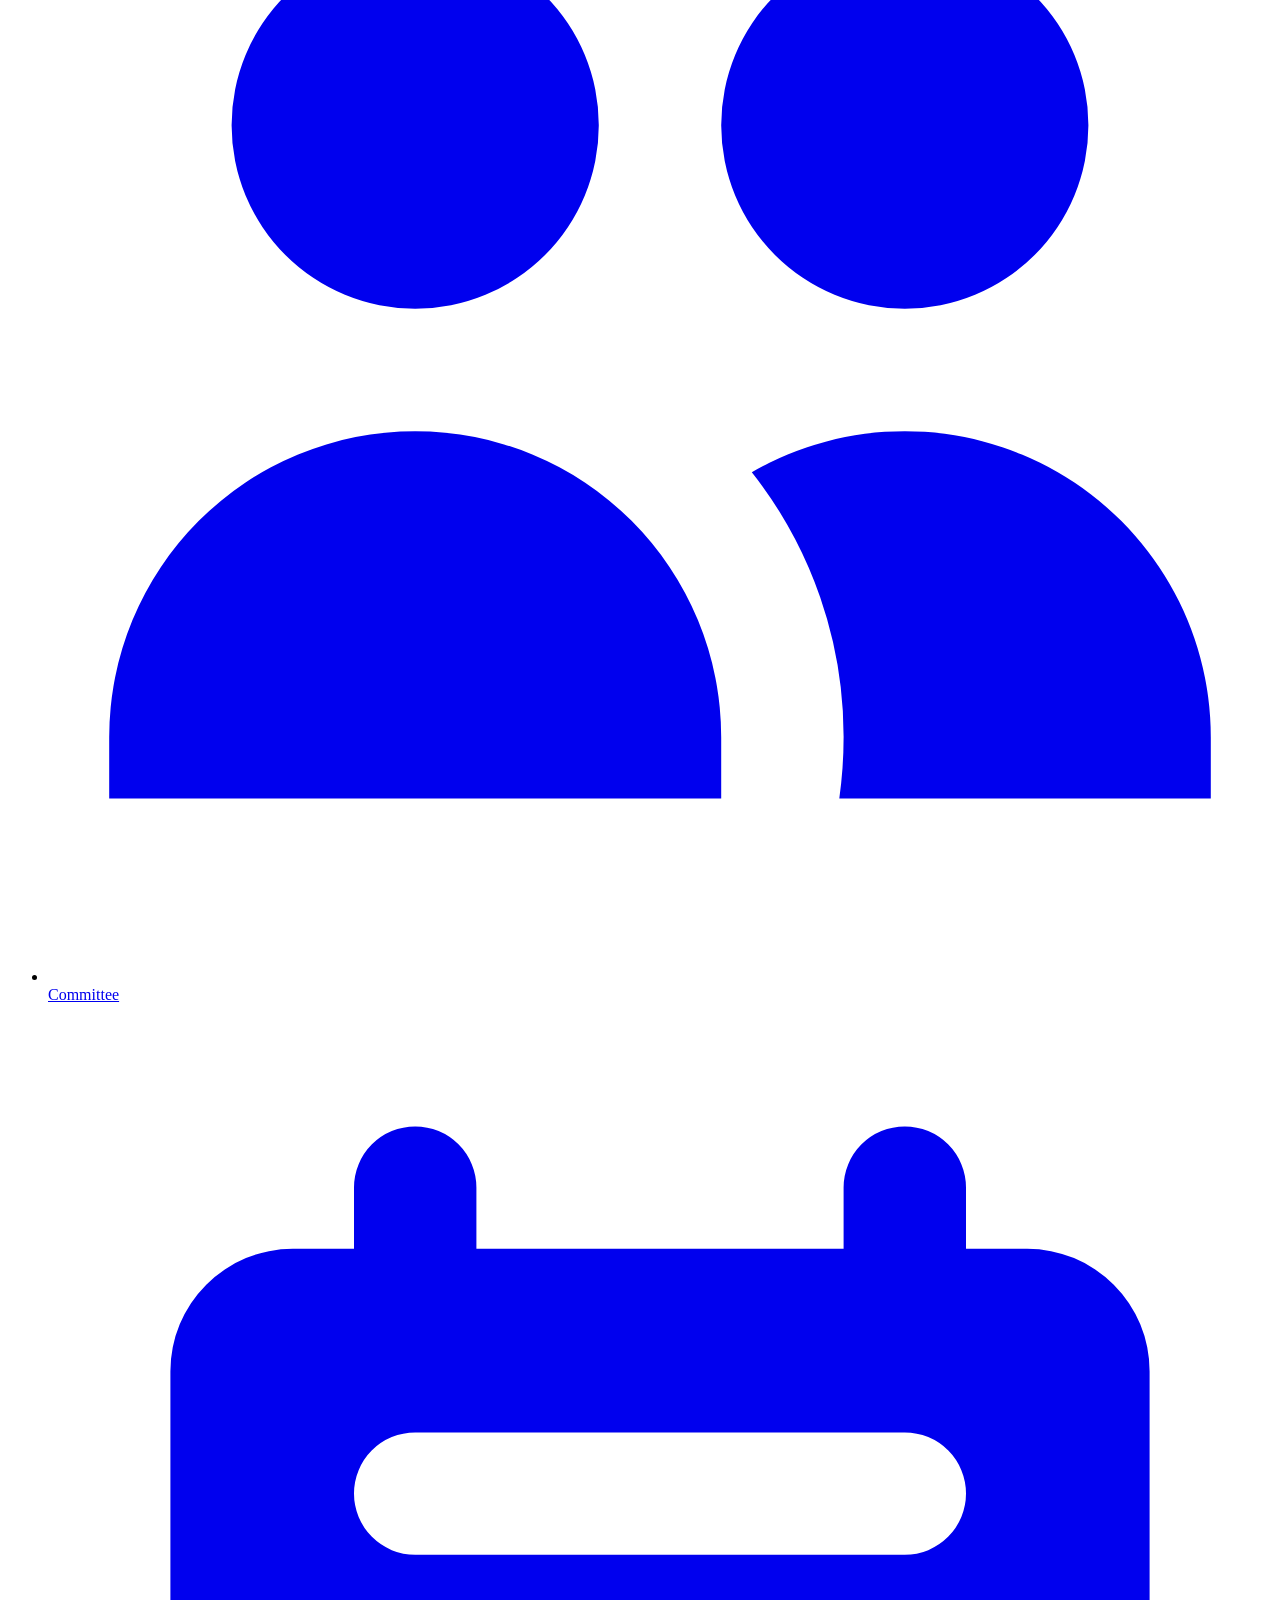
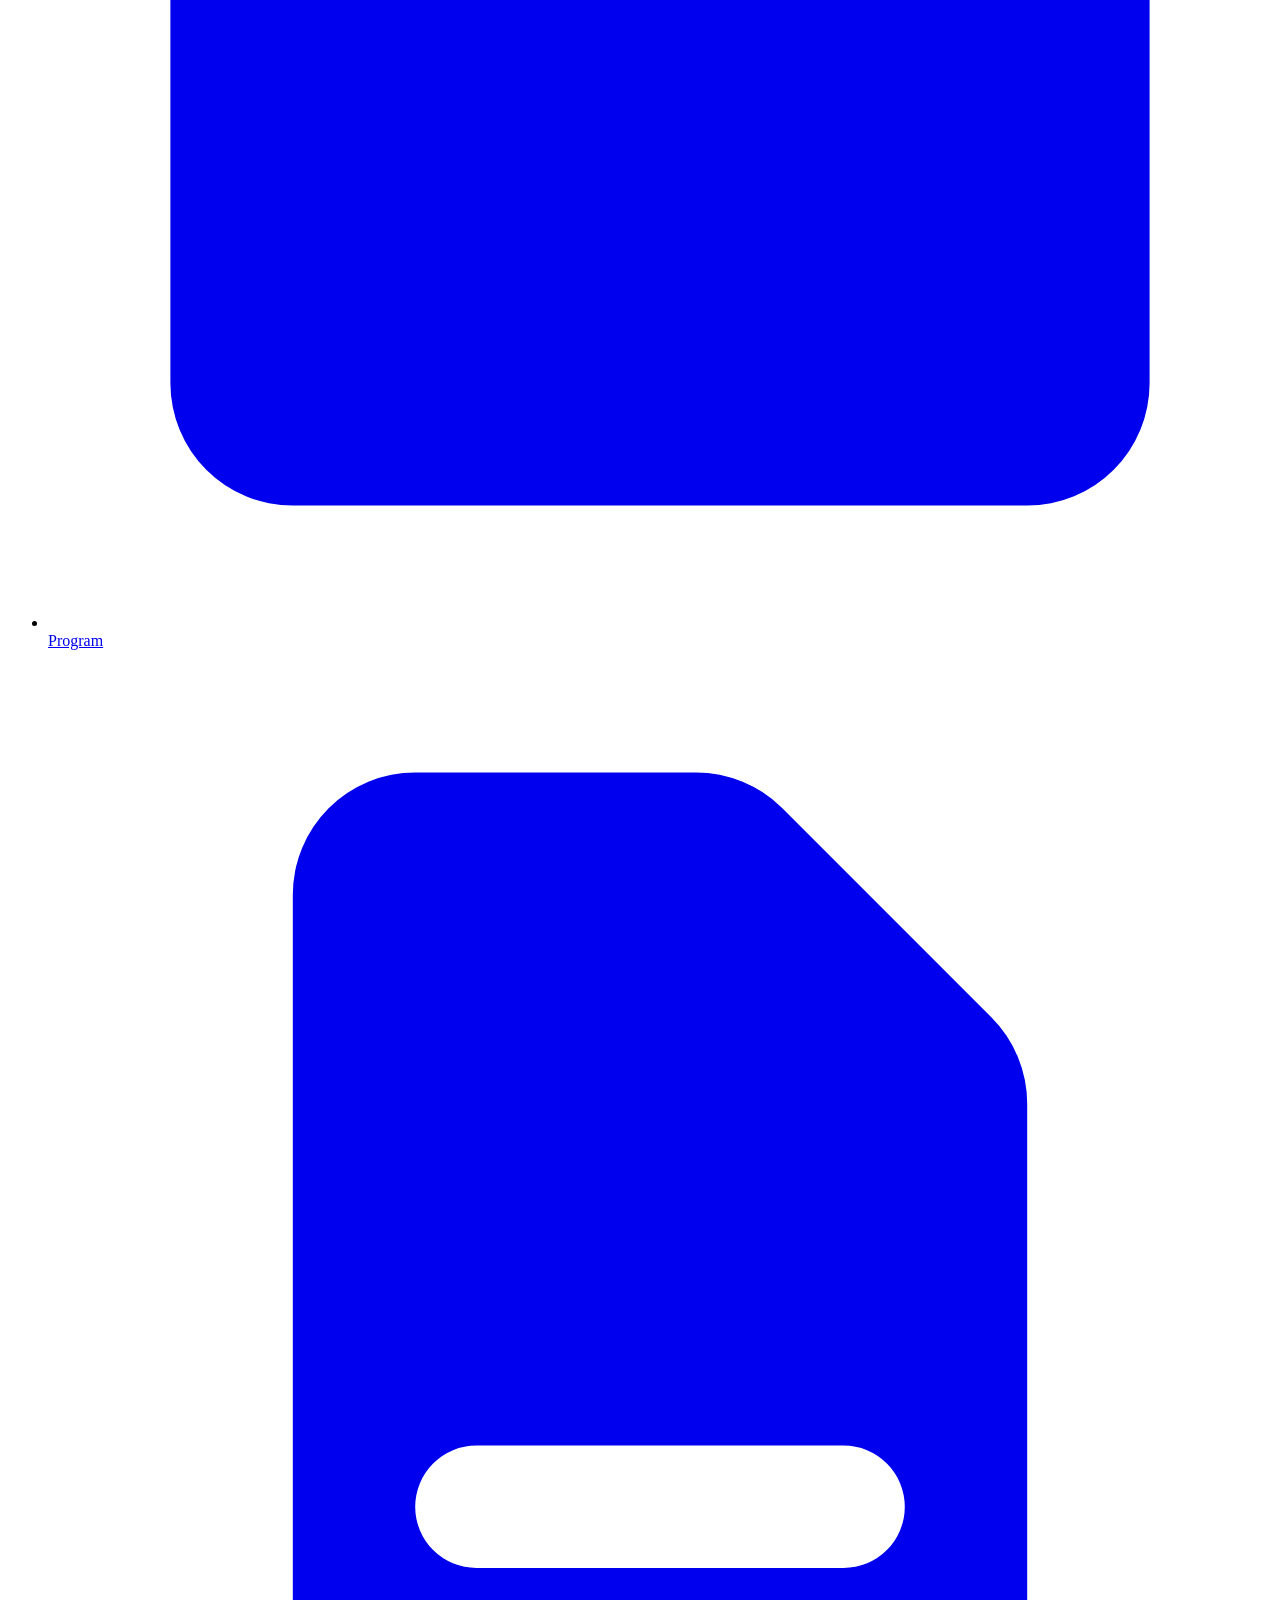
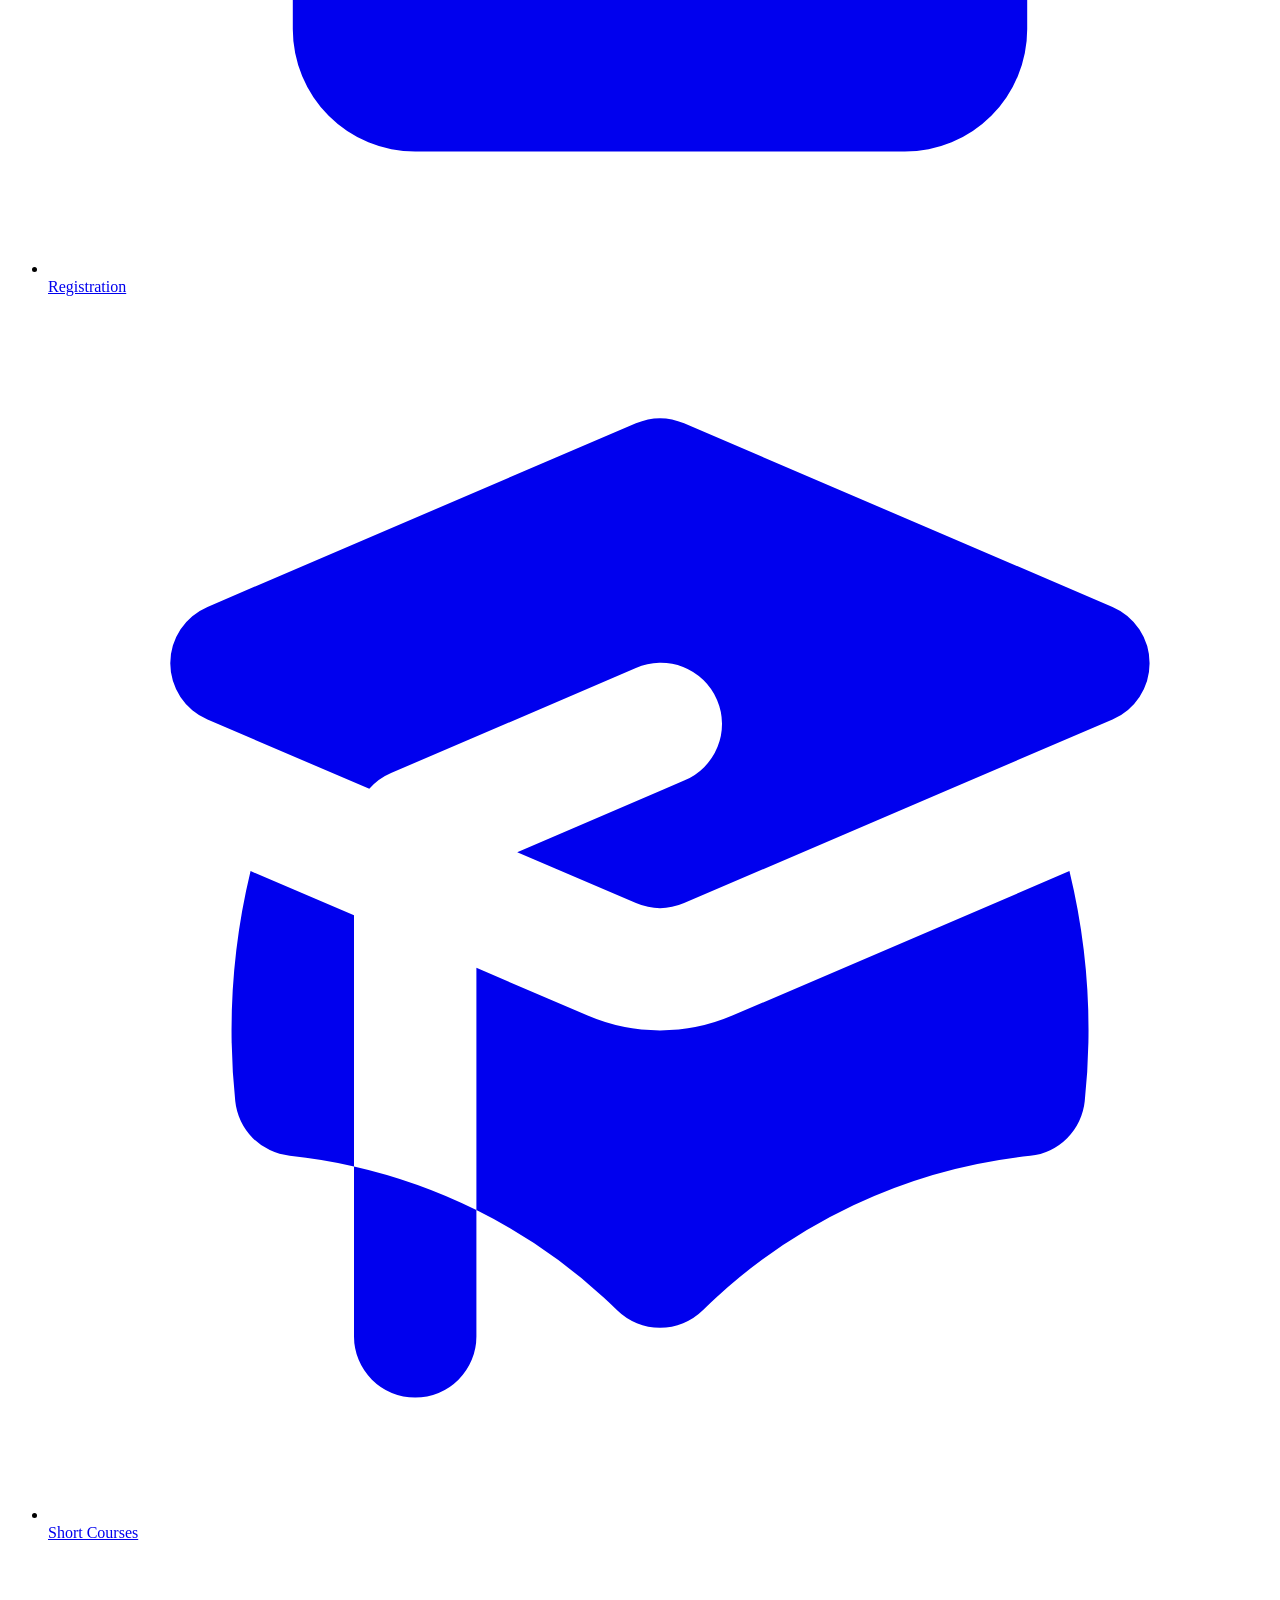
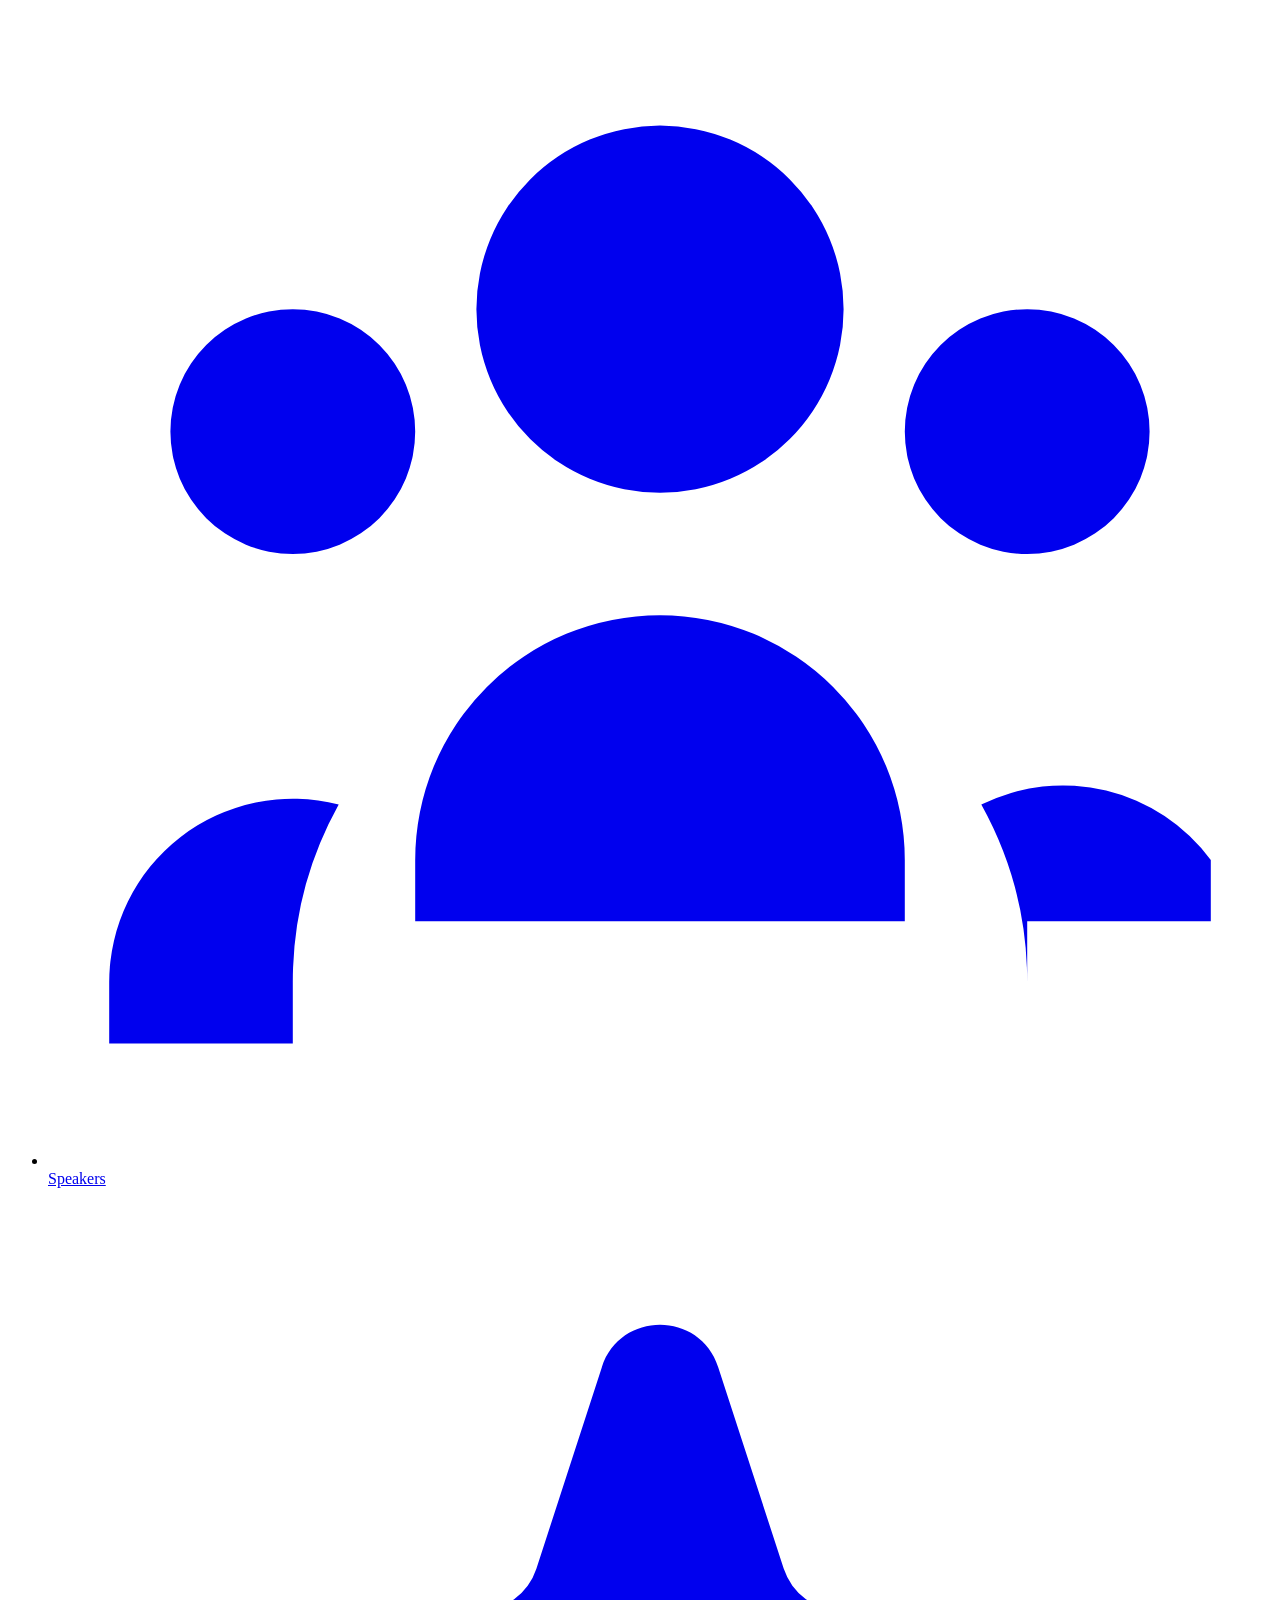
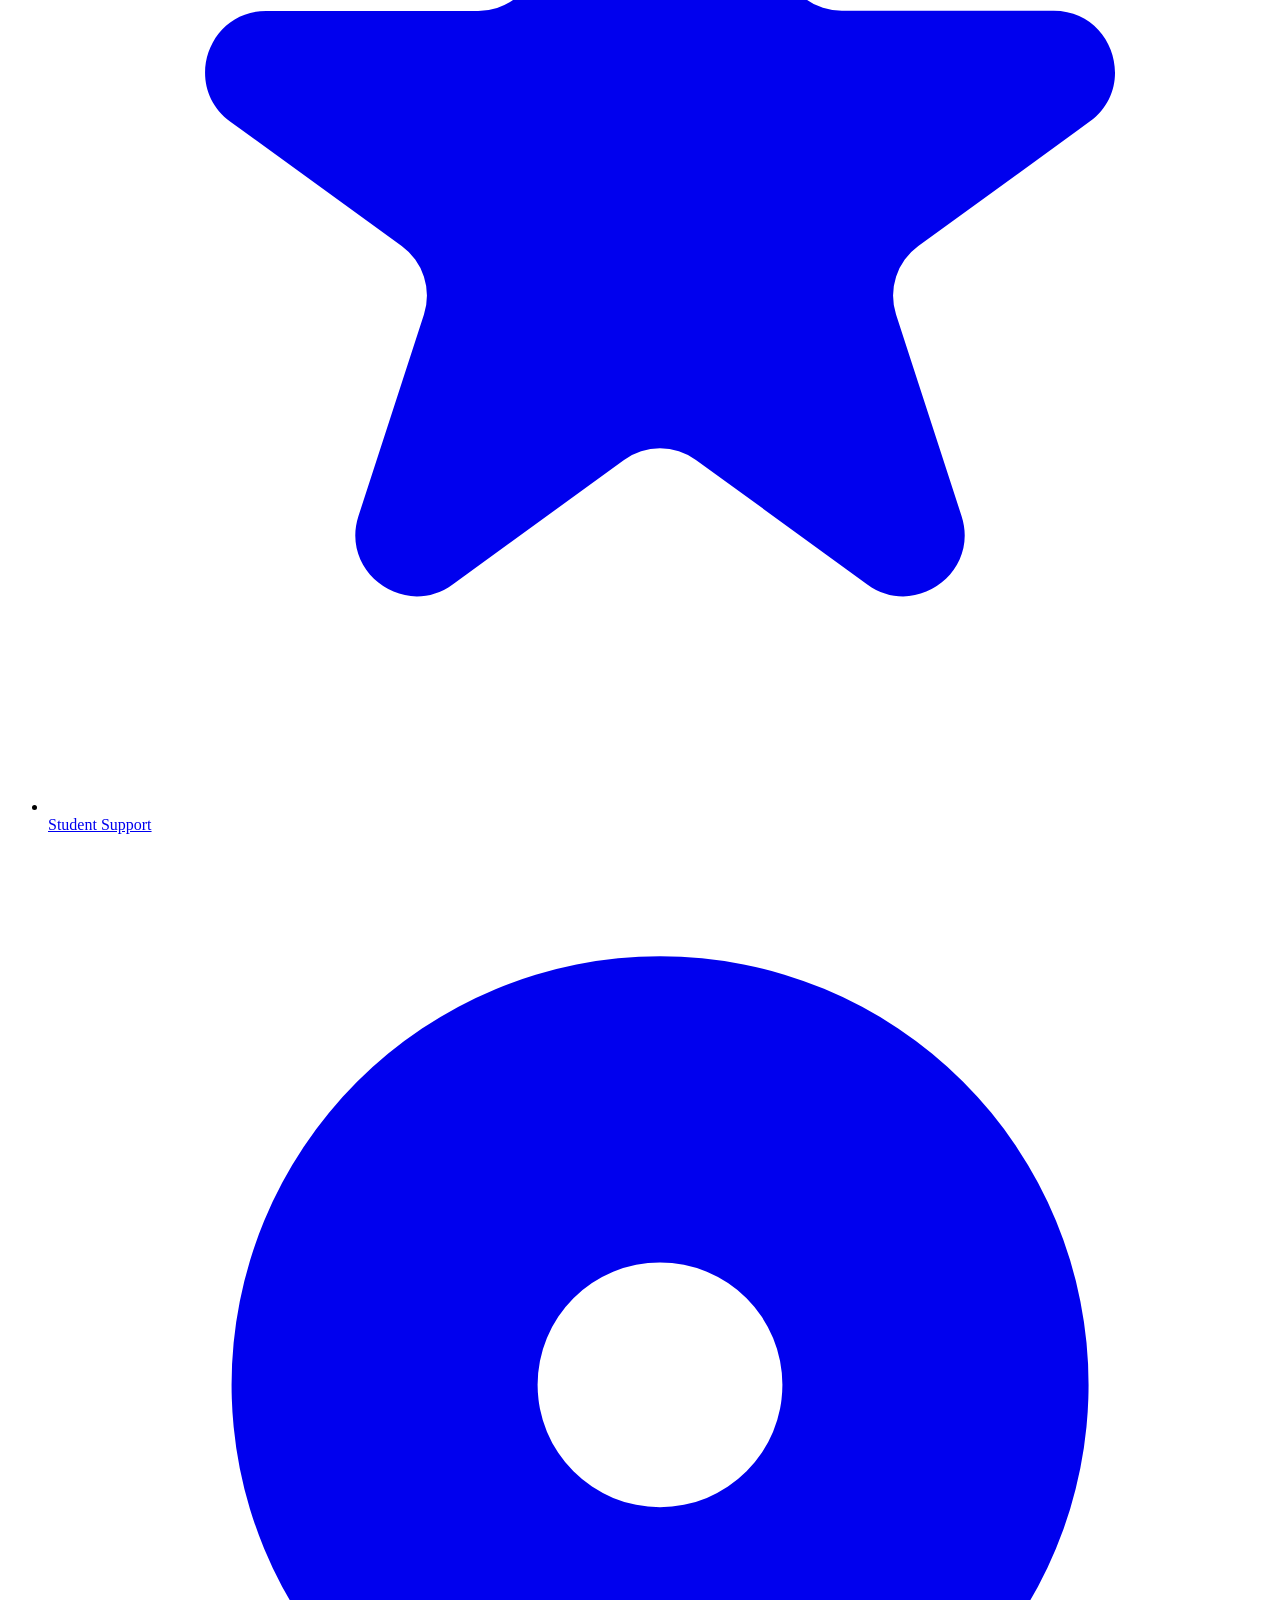
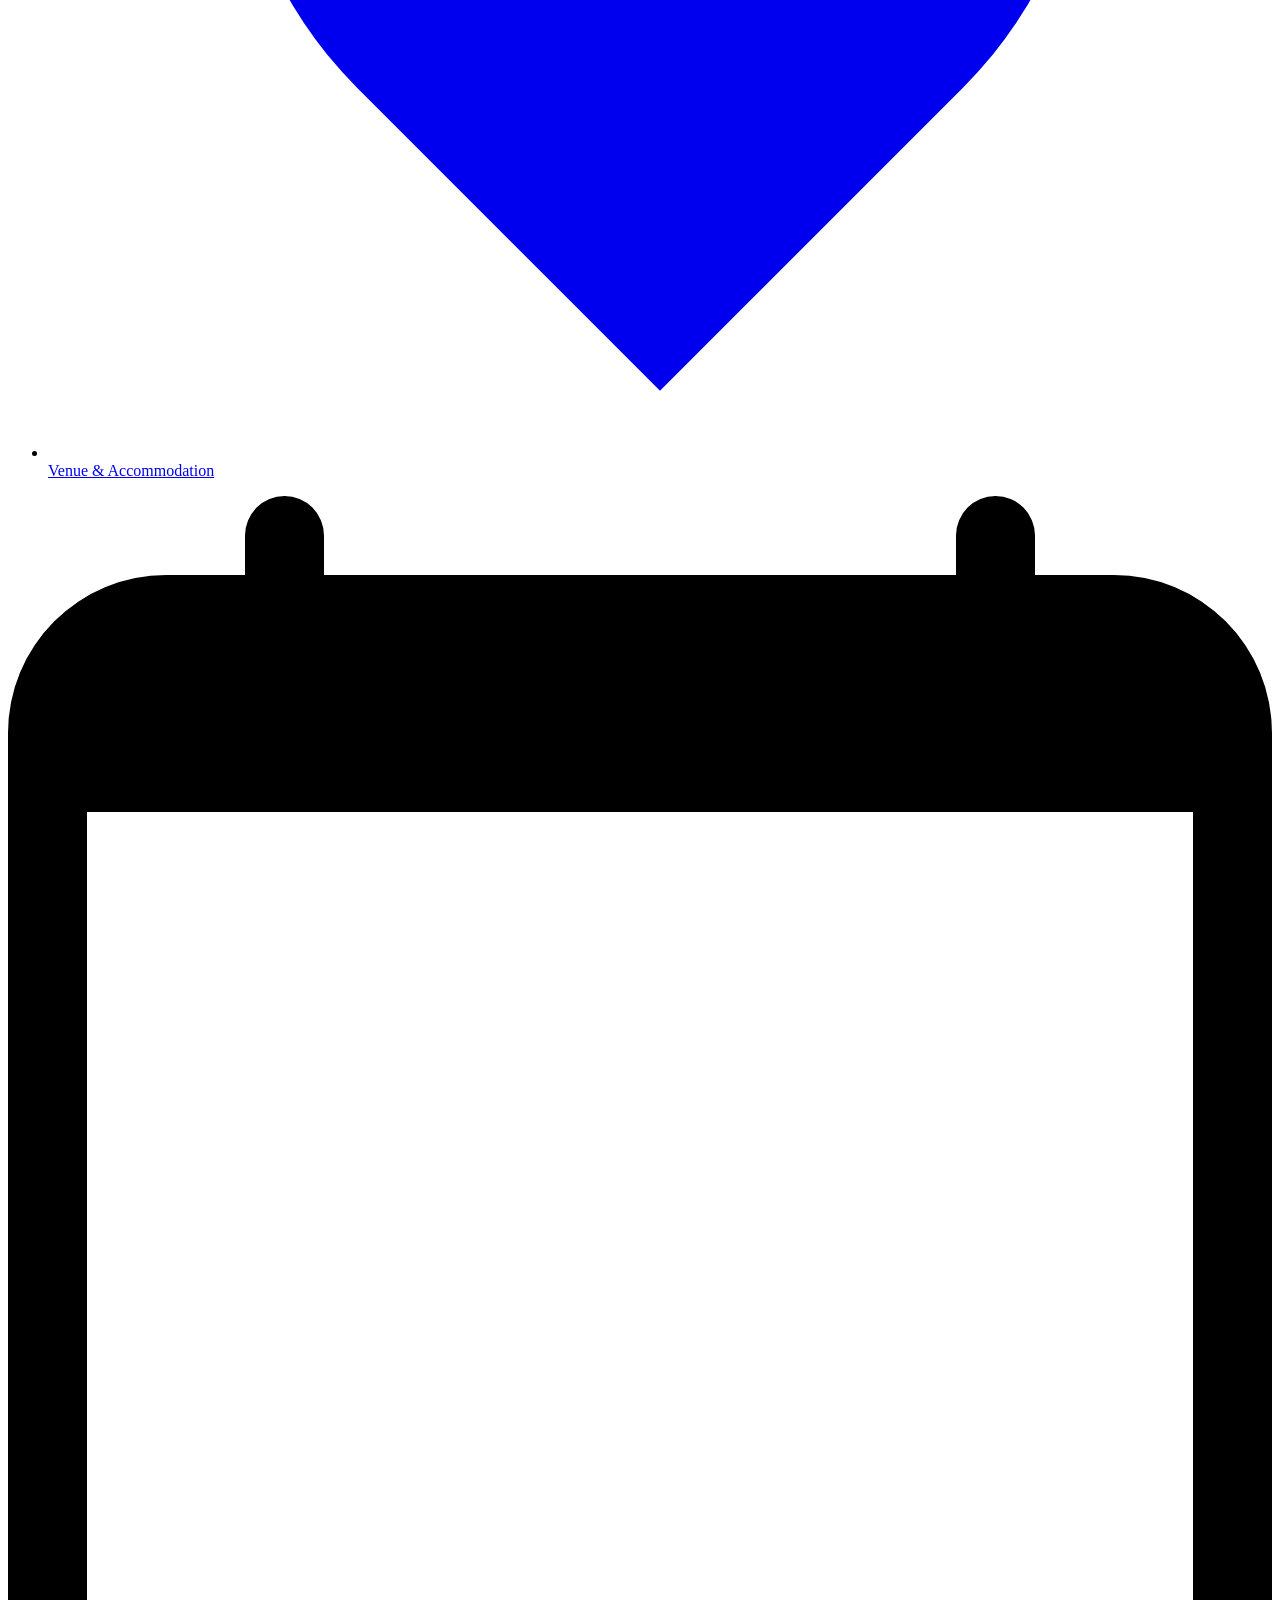
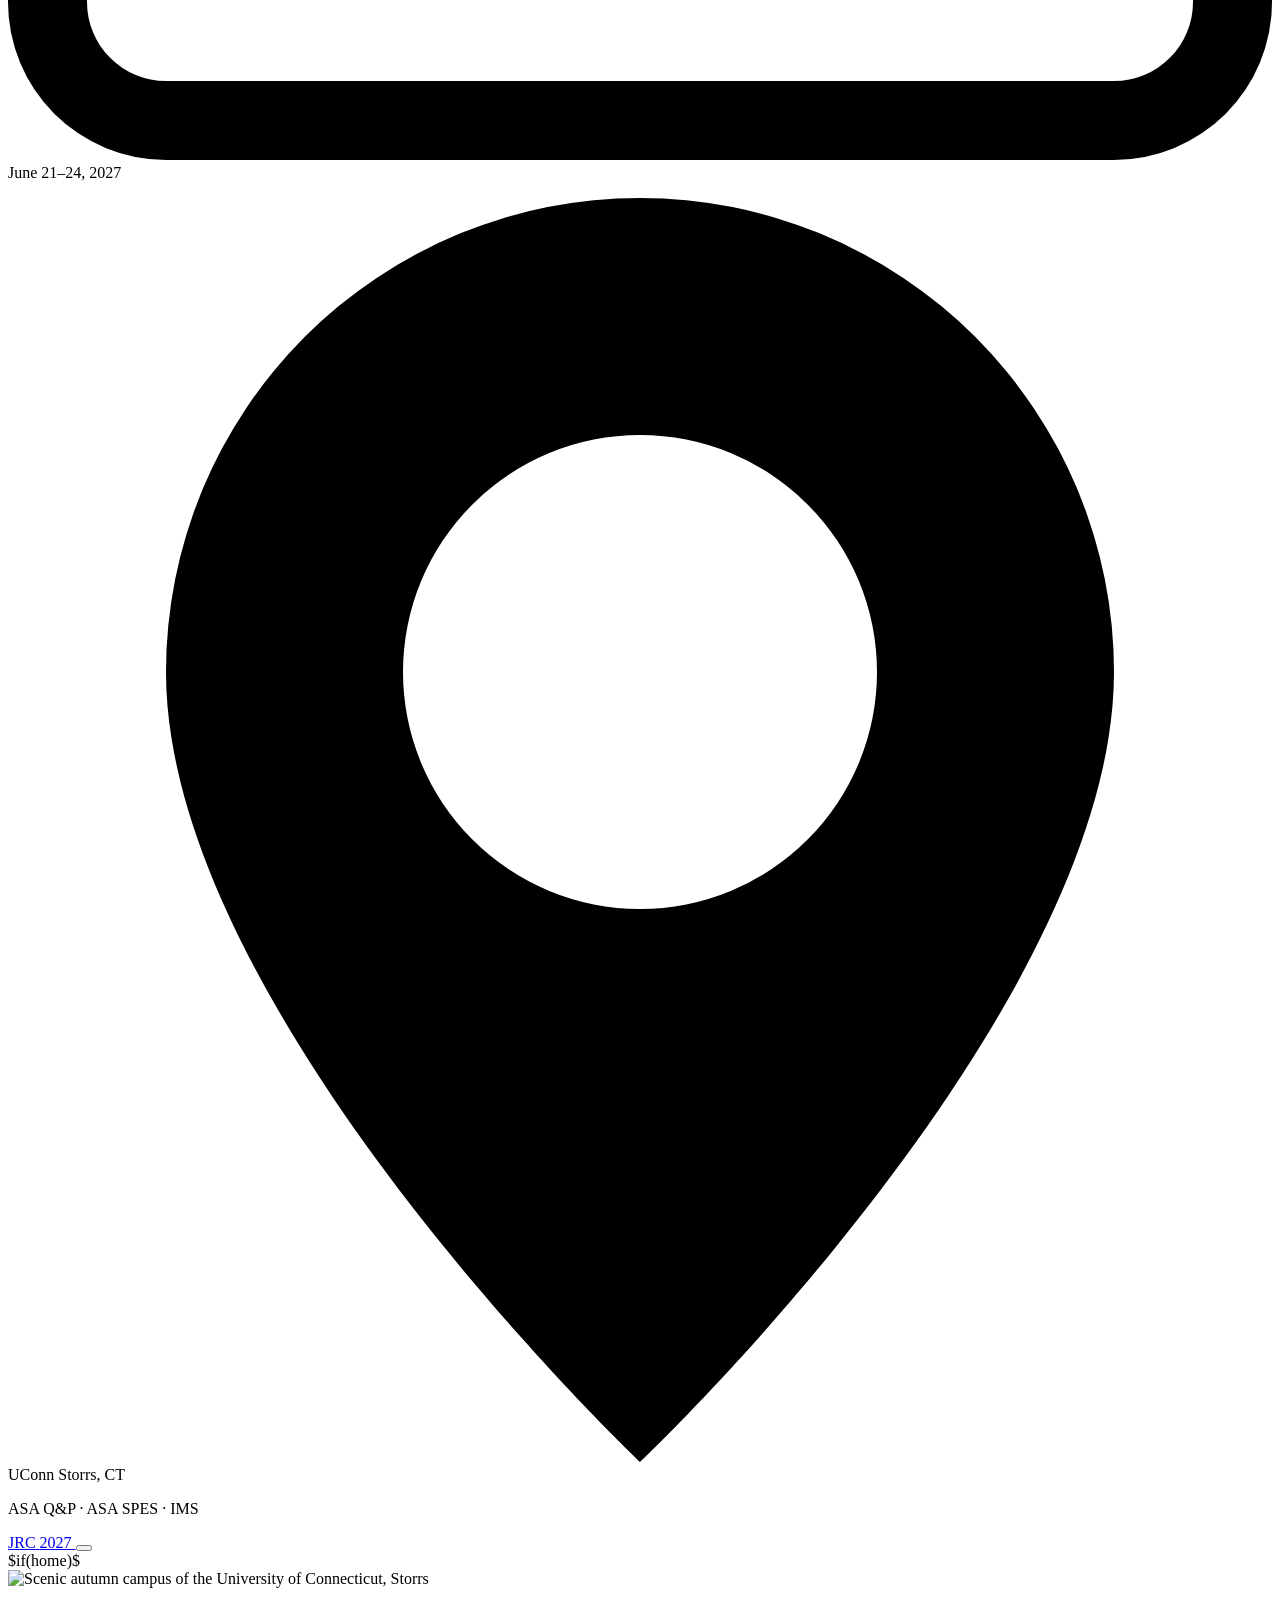
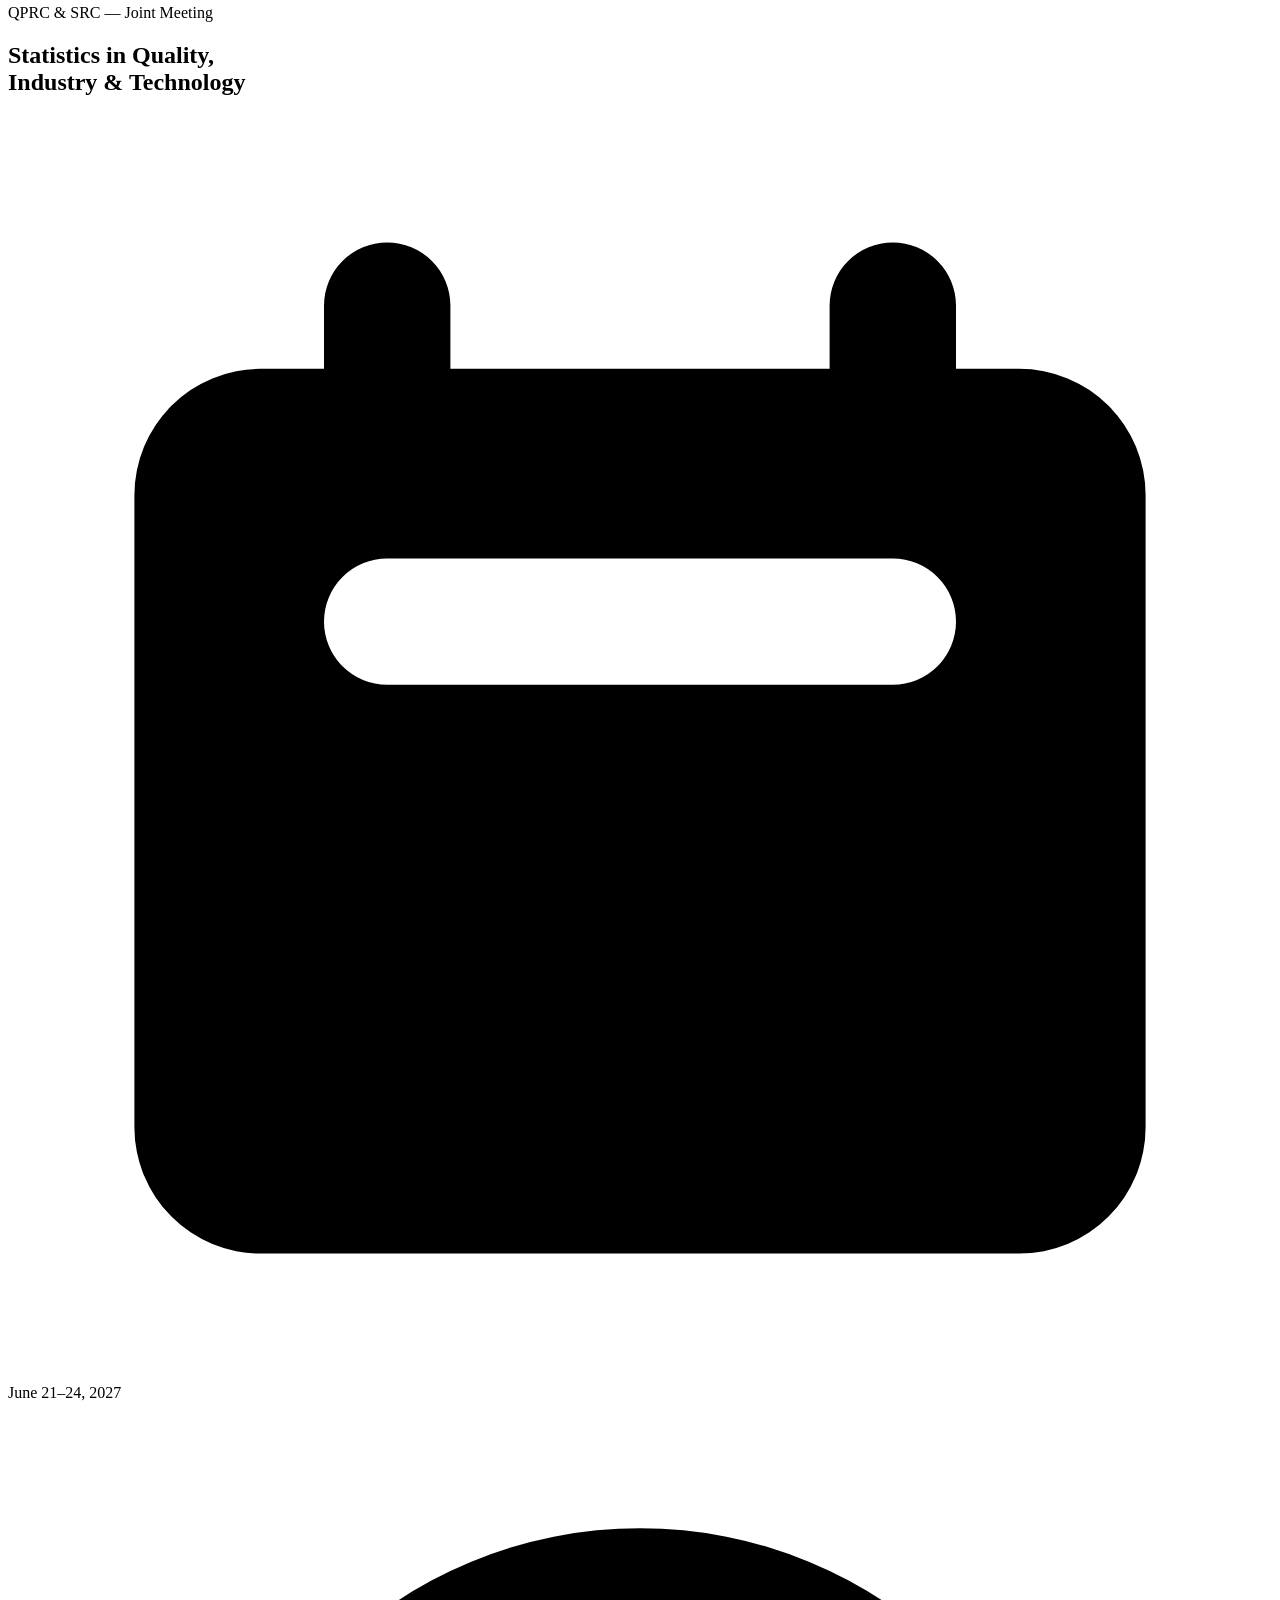
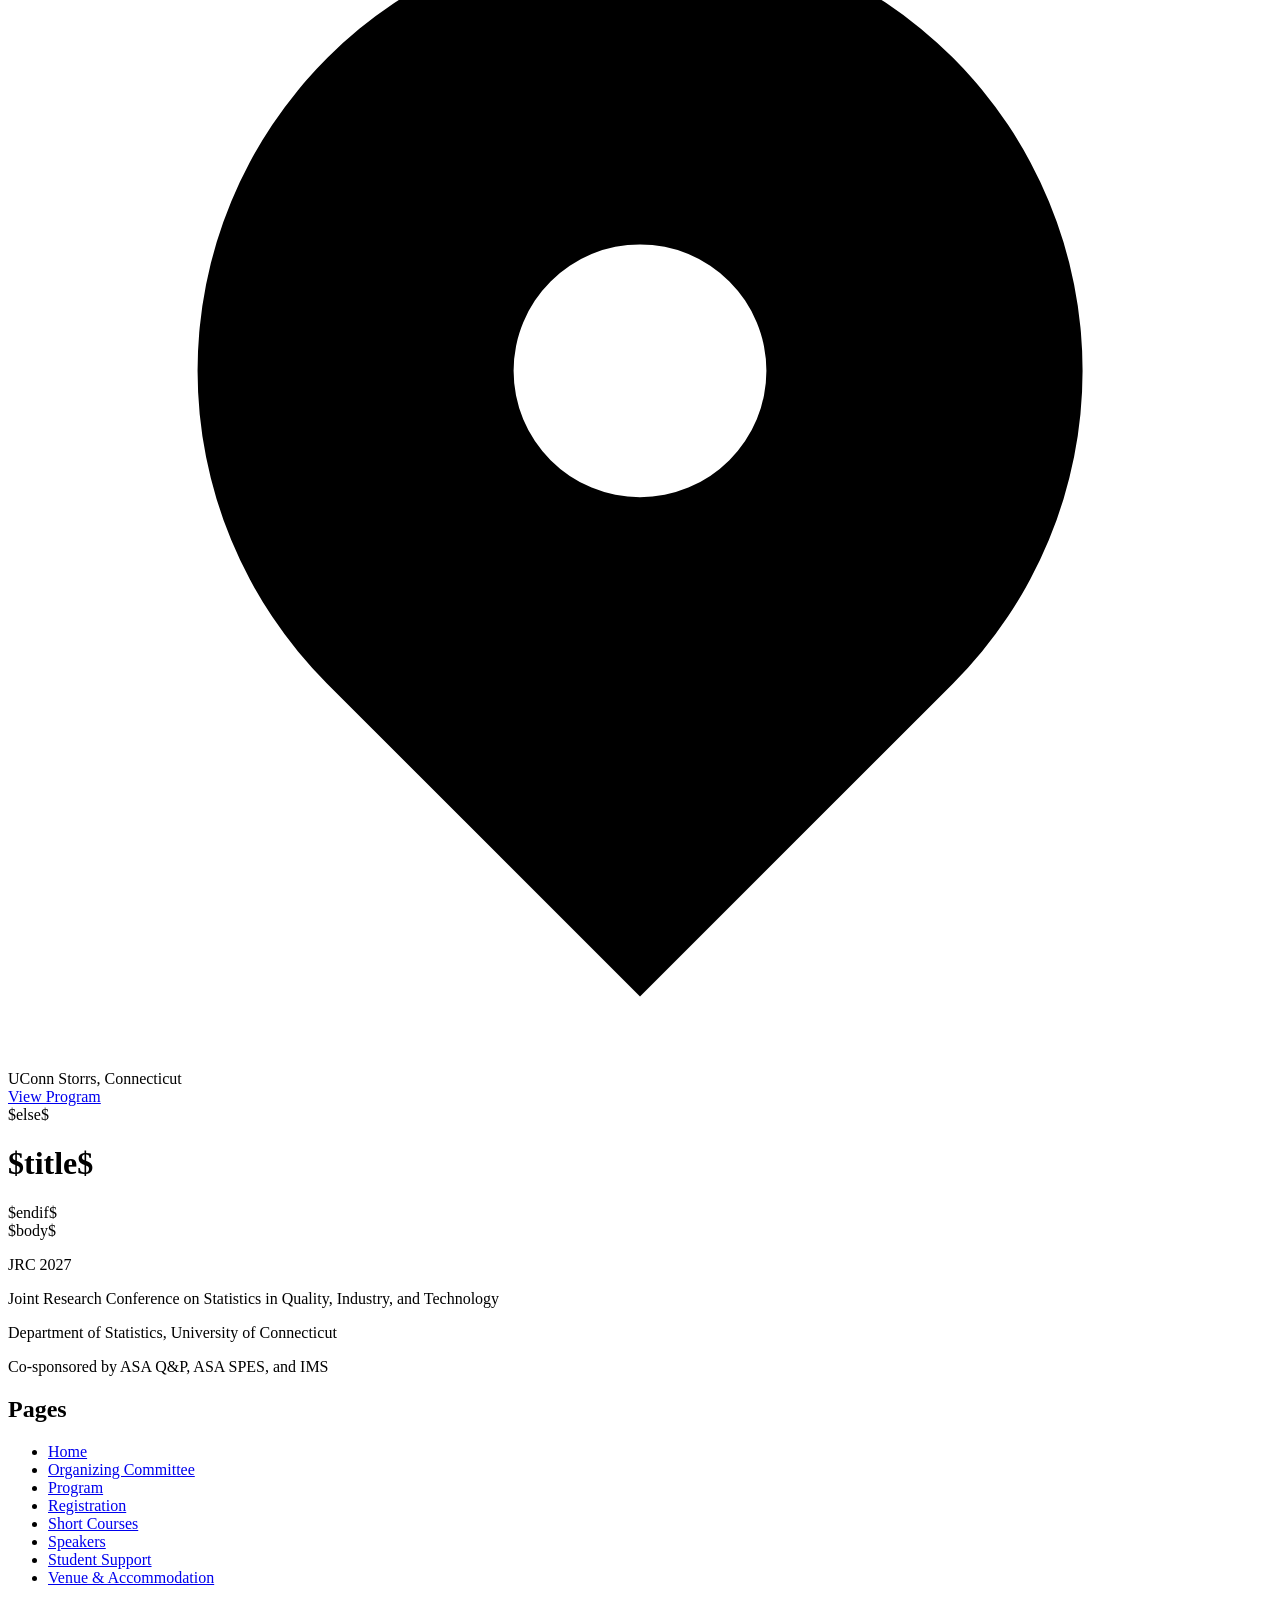
==== commit 3ba6c96c: "add student-support.org" ====
--- a/templates/page.html
+++ b/templates/page.html
@@ -67,19 +67,17 @@
           </a>
         </li>
         <li>
+          <a href="${root}student-support/" class="sidebar-nav-link$if(page-student-support)$ is-active$endif$">
+            <svg class="sidebar-nav-icon" viewBox="0 0 20 20" fill="currentColor" aria-hidden="true"><path d="M9.049 2.927c.3-.921 1.603-.921 1.902 0l1.07 3.292a1 1 0 00.95.69h3.462c.969 0 1.371 1.24.588 1.81l-2.8 2.034a1 1 0 00-.364 1.118l1.07 3.292c.3.921-.755 1.688-1.54 1.118l-2.8-2.034a1 1 0 00-1.175 0l-2.8 2.034c-.784.57-1.838-.197-1.539-1.118l1.07-3.292a1 1 0 00-.364-1.118L2.98 8.72c-.783-.57-.38-1.81.588-1.81h3.461a1 1 0 00.951-.69l1.07-3.292z"/></svg>
+            Student Support
+          </a>
+        </li>
+        <li>
           <a href="${root}venue/" class="sidebar-nav-link$if(page-venue)$ is-active$endif$">
             <svg class="sidebar-nav-icon" viewBox="0 0 20 20" fill="currentColor" aria-hidden="true"><path fill-rule="evenodd" d="M5.05 4.05a7 7 0 119.9 9.9L10 18.9l-4.95-4.95a7 7 0 010-9.9zM10 11a2 2 0 100-4 2 2 0 000 4z" clip-rule="evenodd"/></svg>
             Venue &amp; Accommodation
           </a>
         </li>
-        <!-- ON HOLD: Call for Papers nav link (restore when ready)
-        <li>
-          <a href="${root}call-for-papers/" class="sidebar-nav-link$if(page-call-for-papers)$ is-active$endif$">
-            <svg class="sidebar-nav-icon" viewBox="0 0 20 20" fill="currentColor" aria-hidden="true"><path d="M2.003 5.884L10 9.882l7.997-3.998A2 2 0 0016 4H4a2 2 0 00-1.997 1.884z"/><path d="M18 8.118l-8 4-8-4V14a2 2 0 002 2h12a2 2 0 002-2V8.118z"/></svg>
-            Call for Papers
-          </a>
-        </li>
-        -->
       </ul>
     </nav>
 
@@ -192,10 +190,8 @@
               <li><a href="${root}registration/">Registration</a></li>
               <li><a href="${root}short-courses/">Short Courses</a></li>
               <li><a href="${root}speakers/">Speakers</a></li>
+              <li><a href="${root}student-support/">Student Support</a></li>
               <li><a href="${root}venue/">Venue &amp; Accommodation</a></li>
-              <!-- ON HOLD: Call for Papers footer link (restore when ready)
-              <li><a href="${root}call-for-papers/">Call for Papers</a></li>
-              -->
             </ul>
           </nav>
 
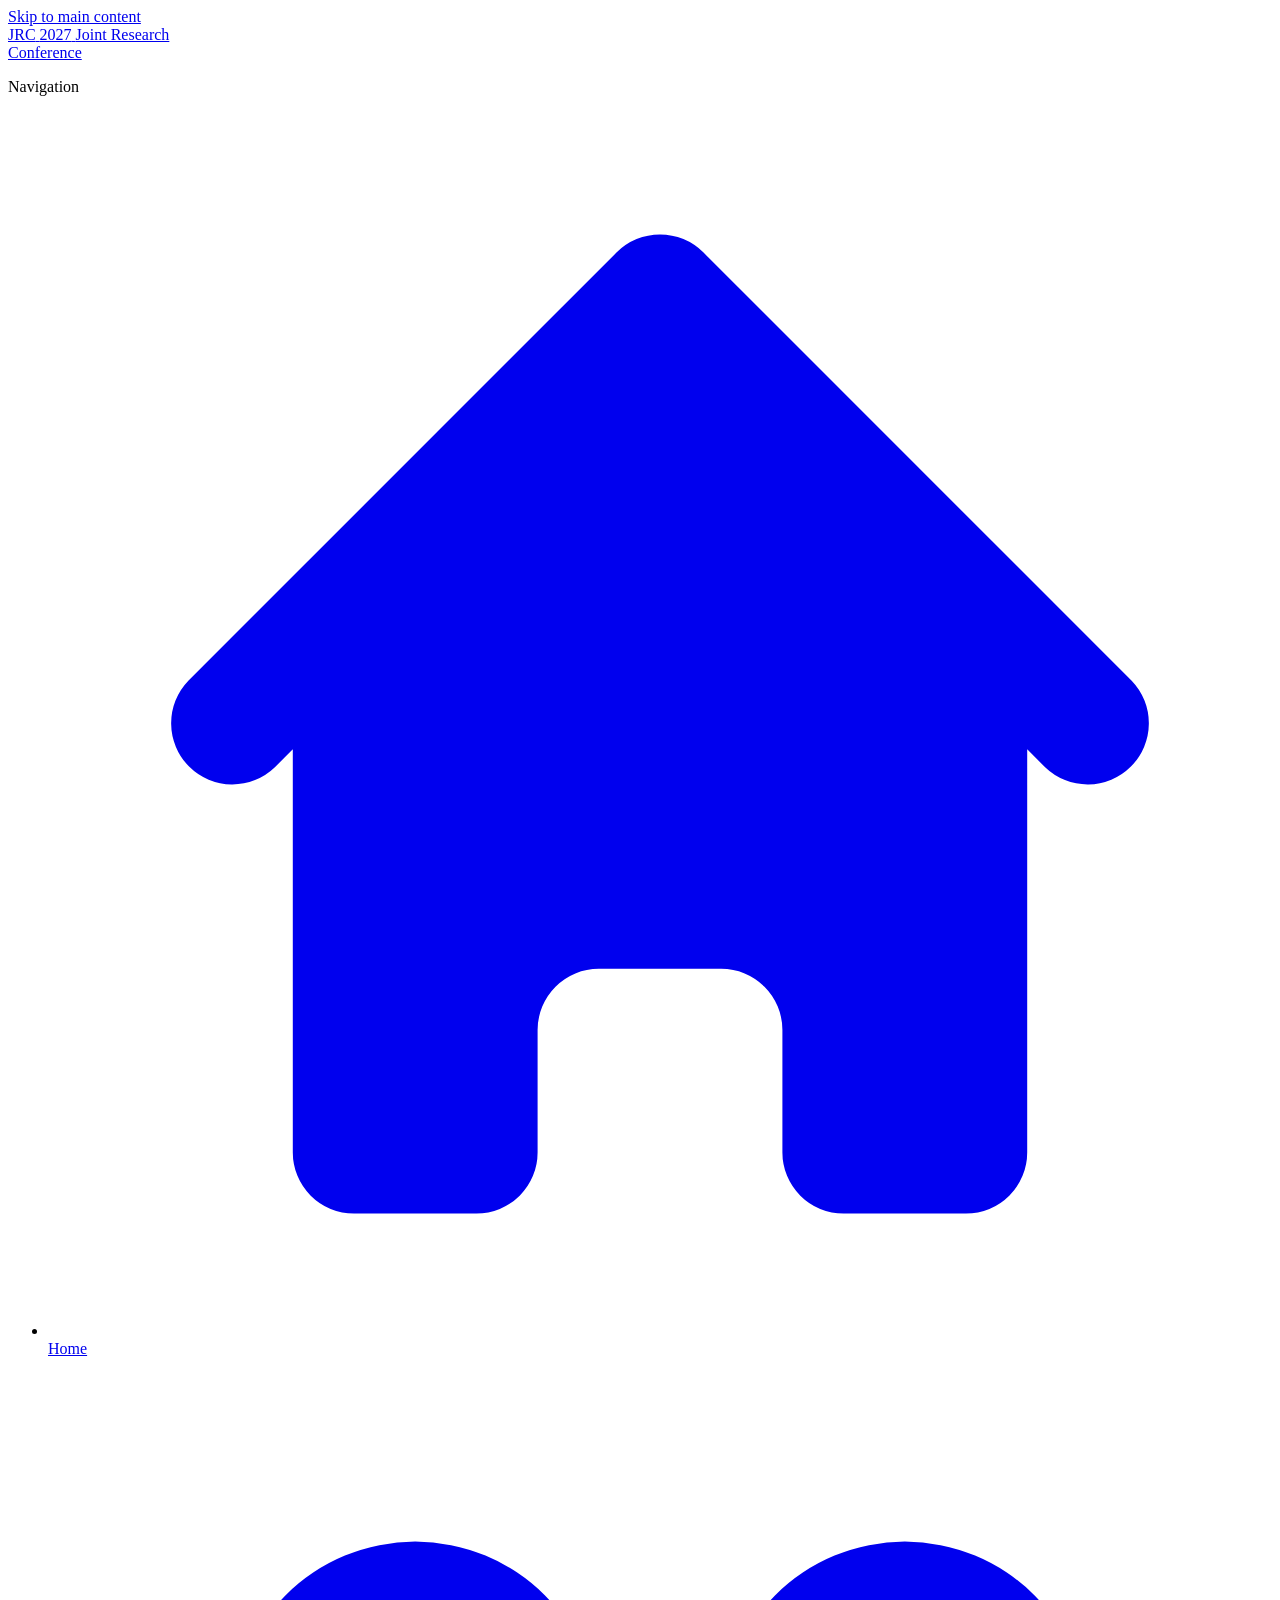
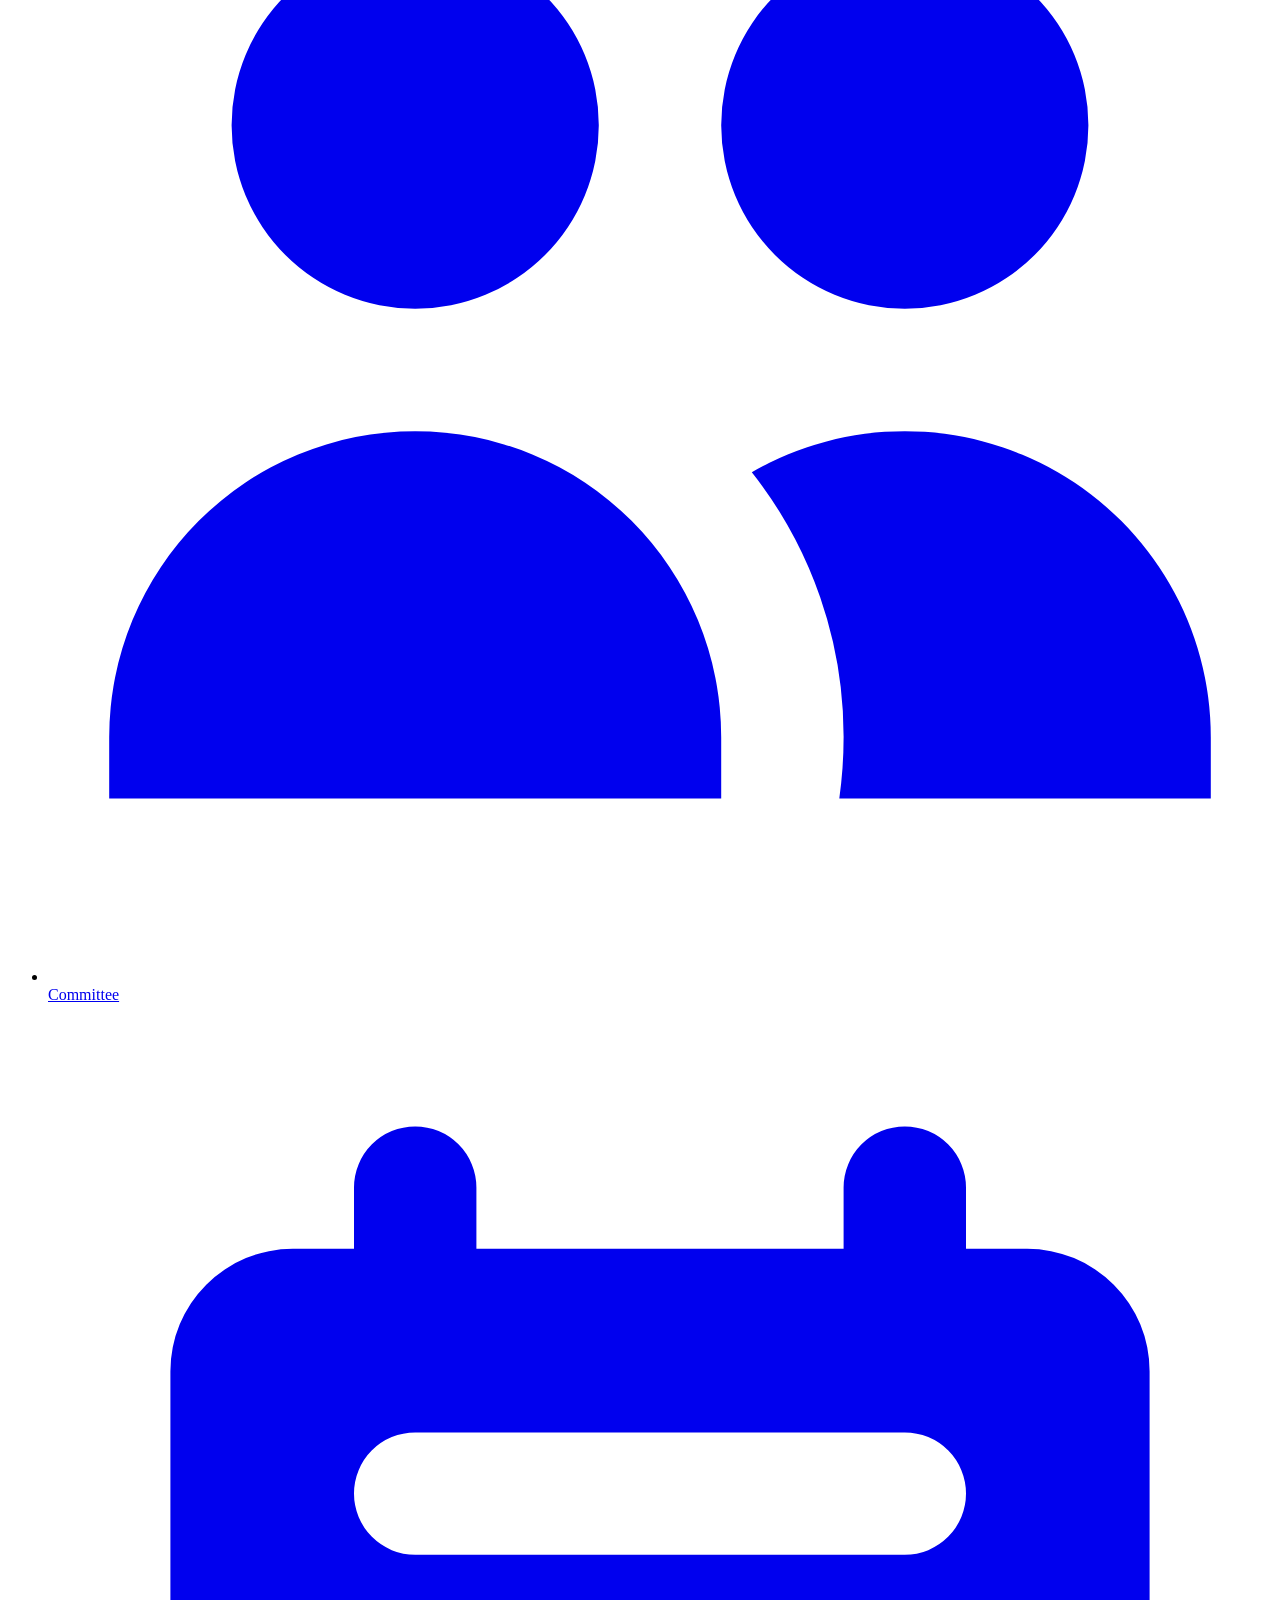
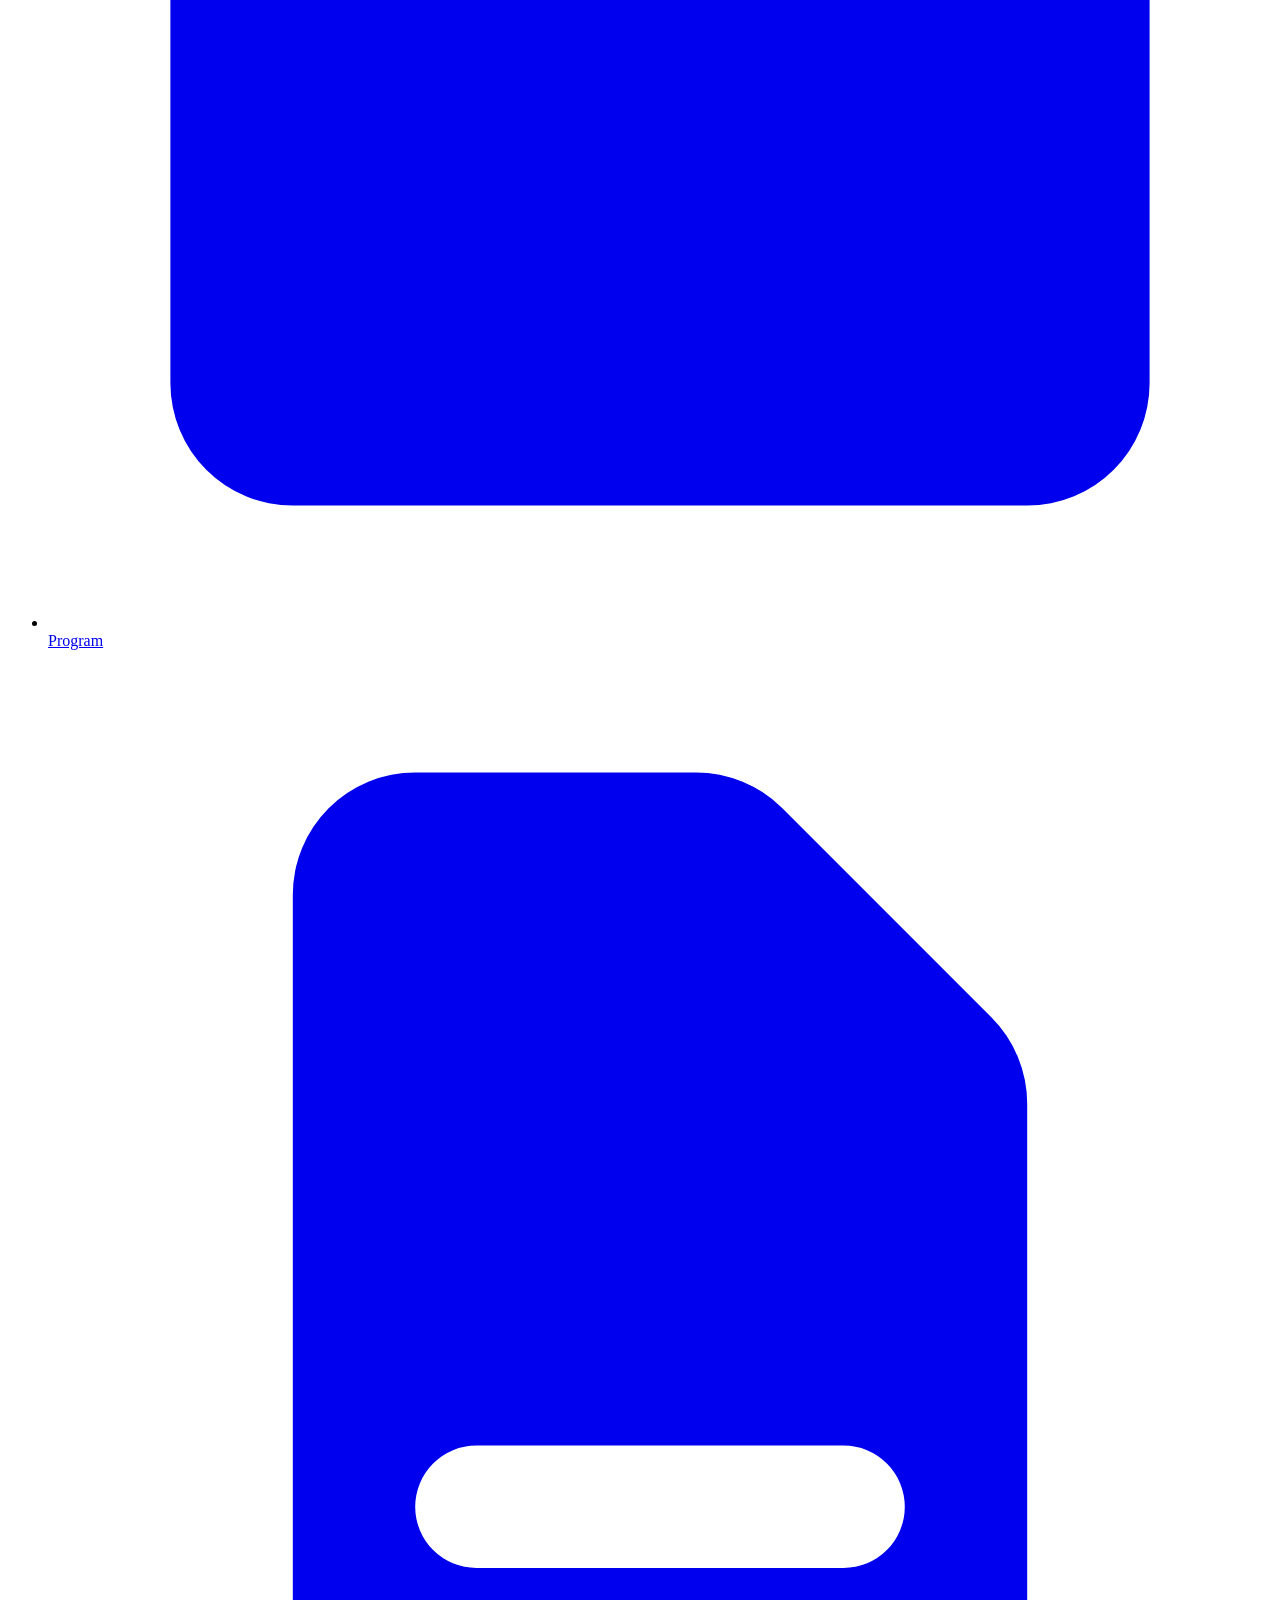
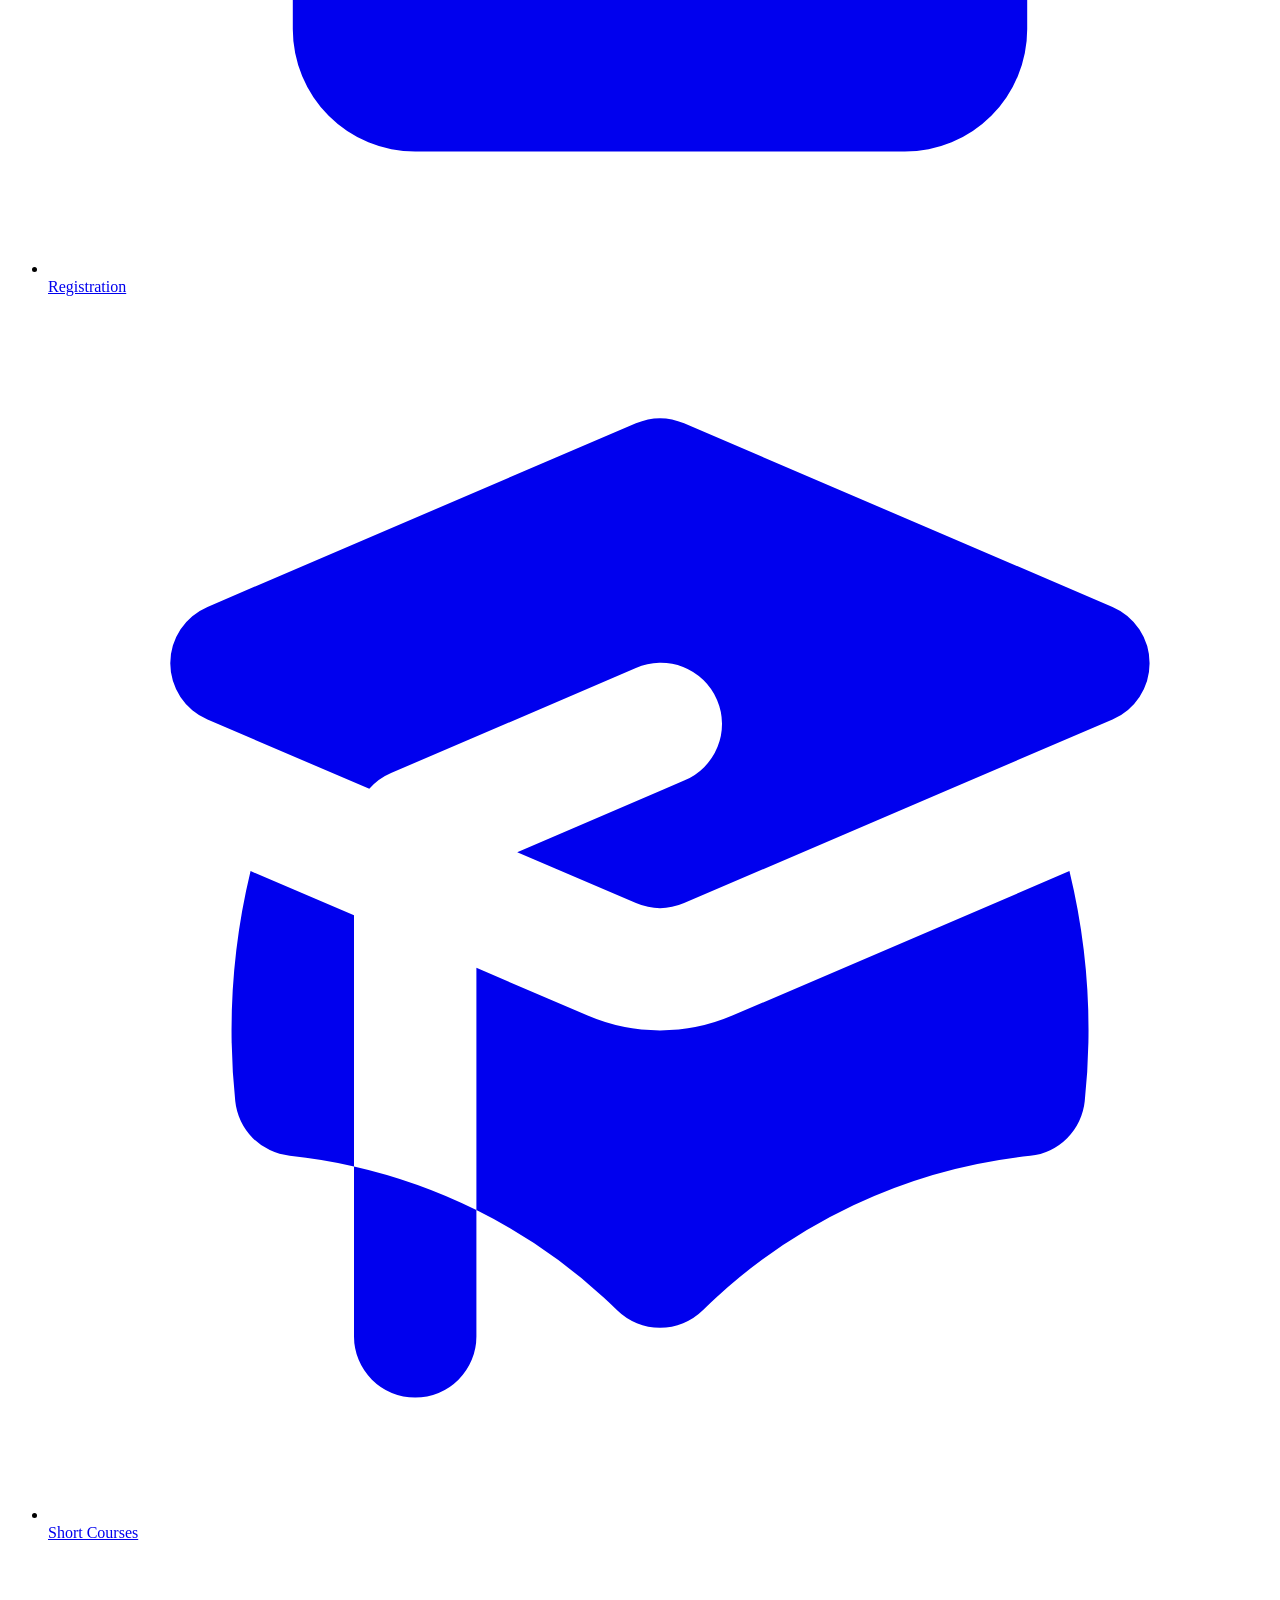
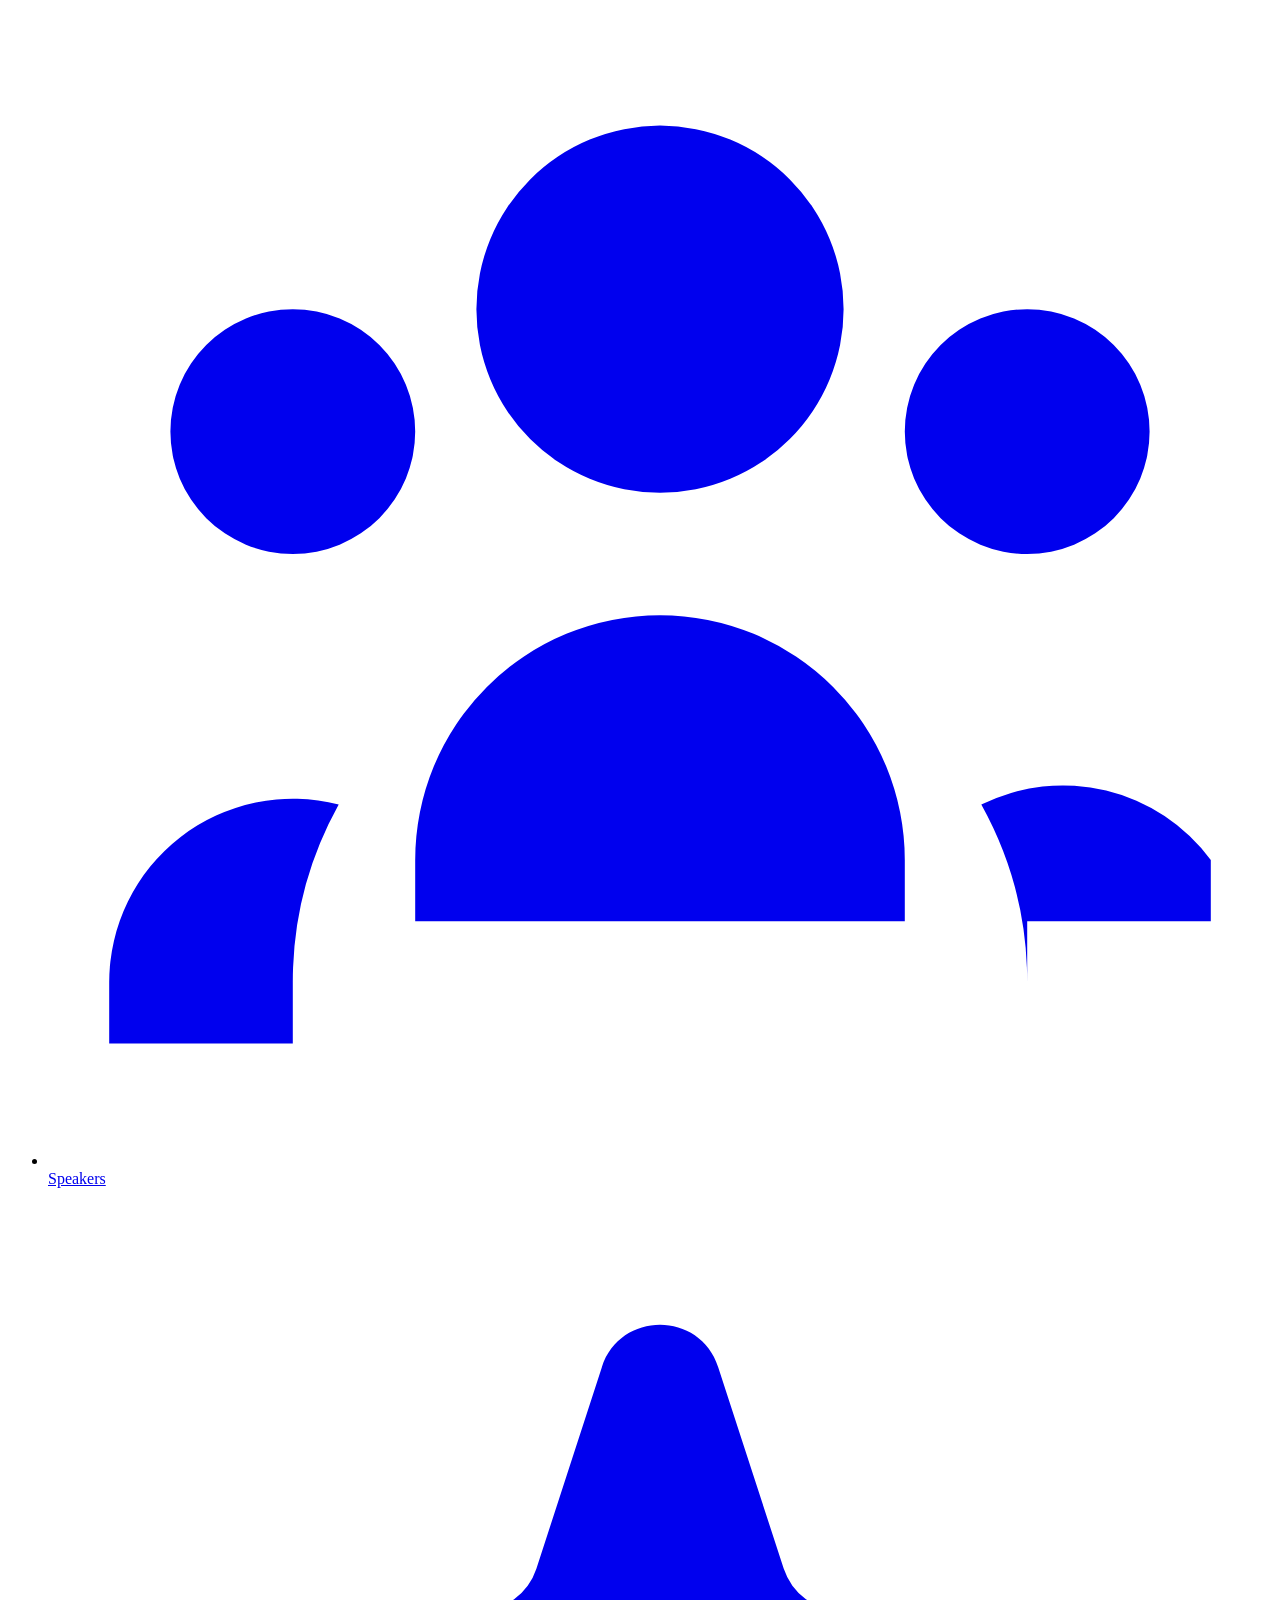
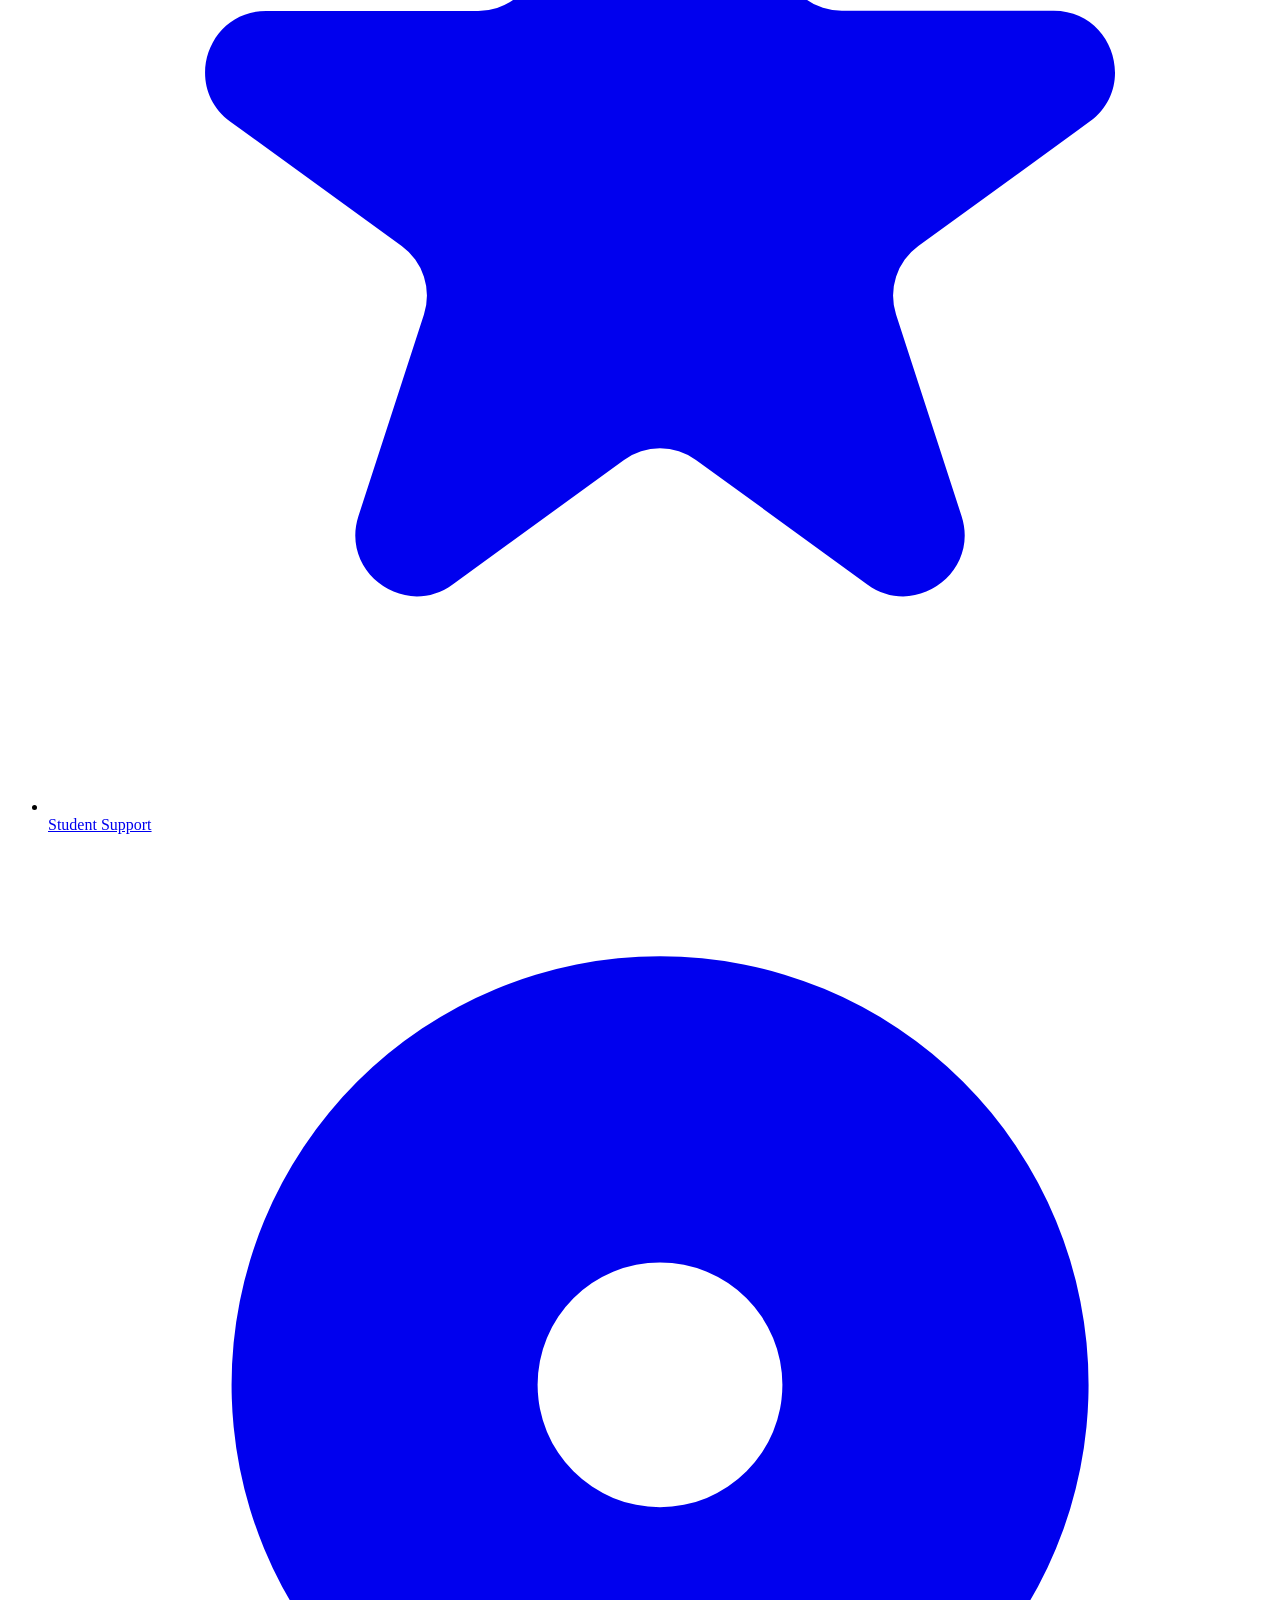
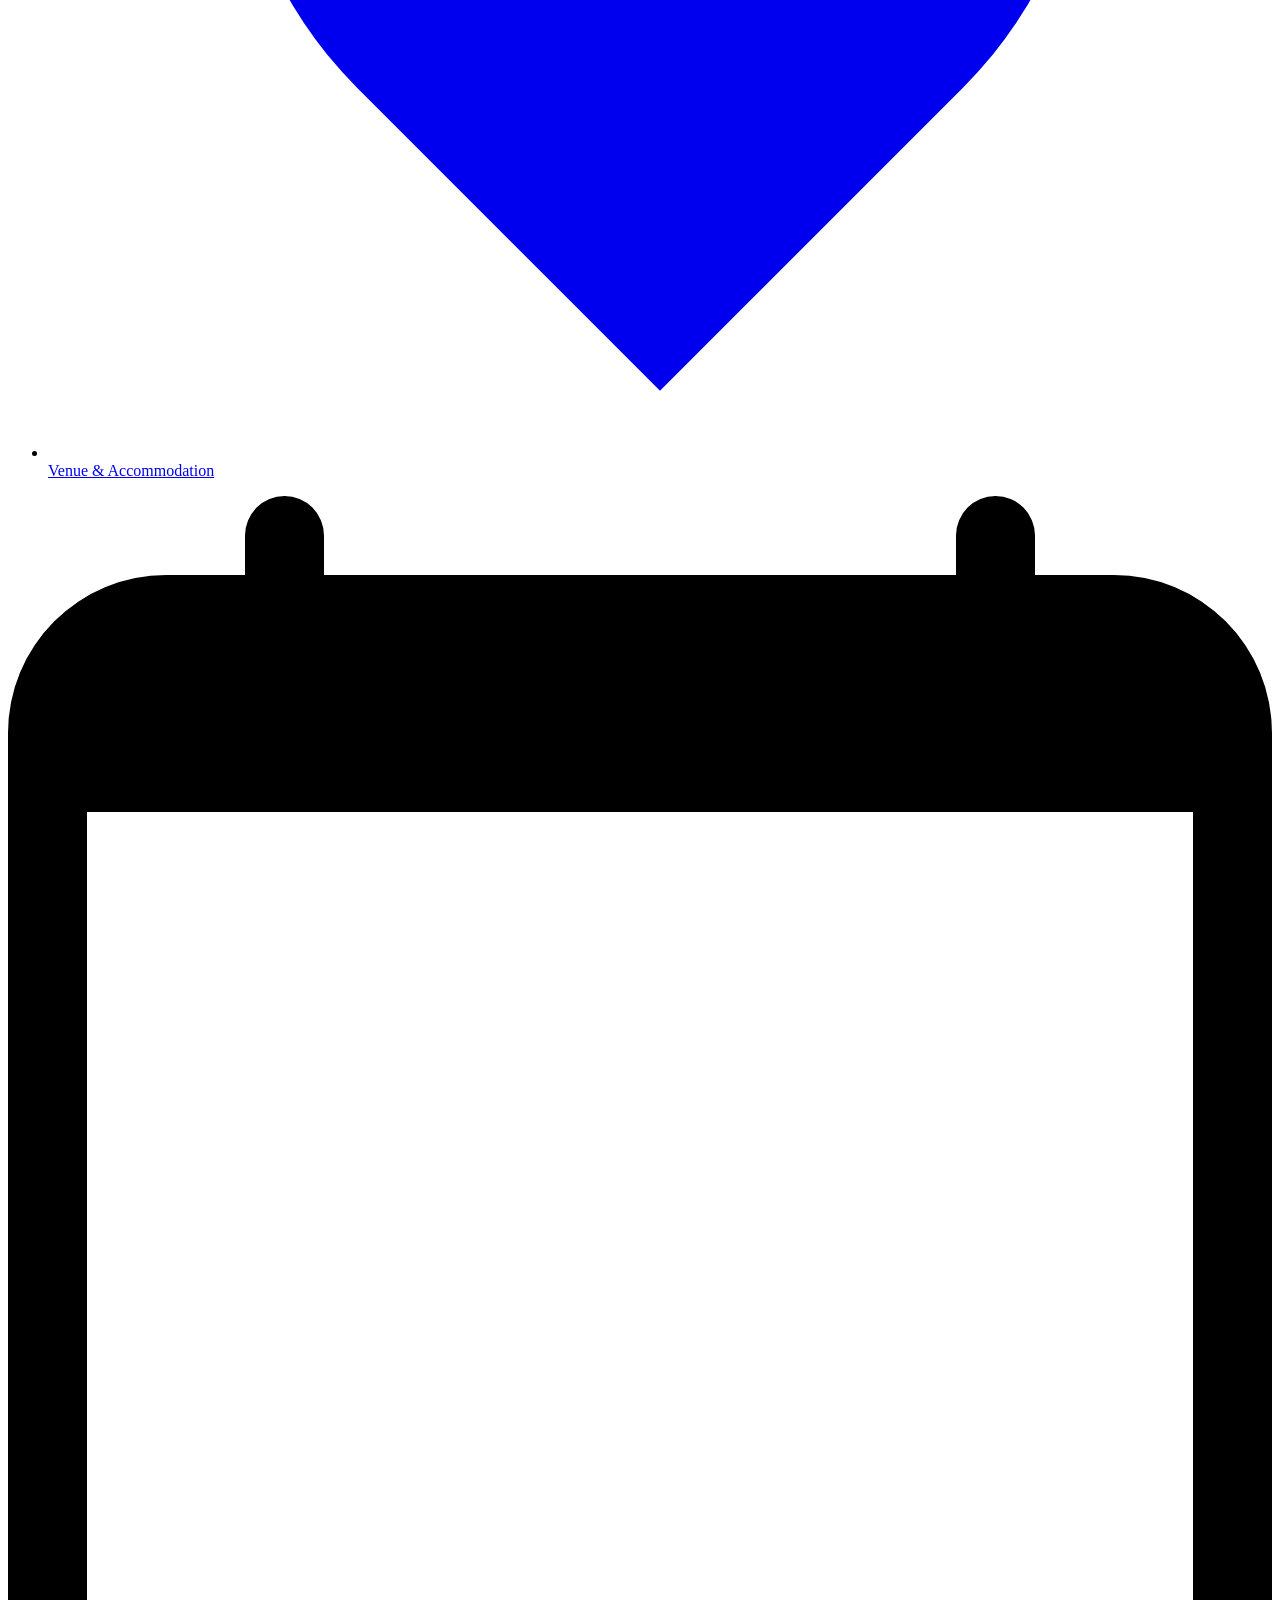
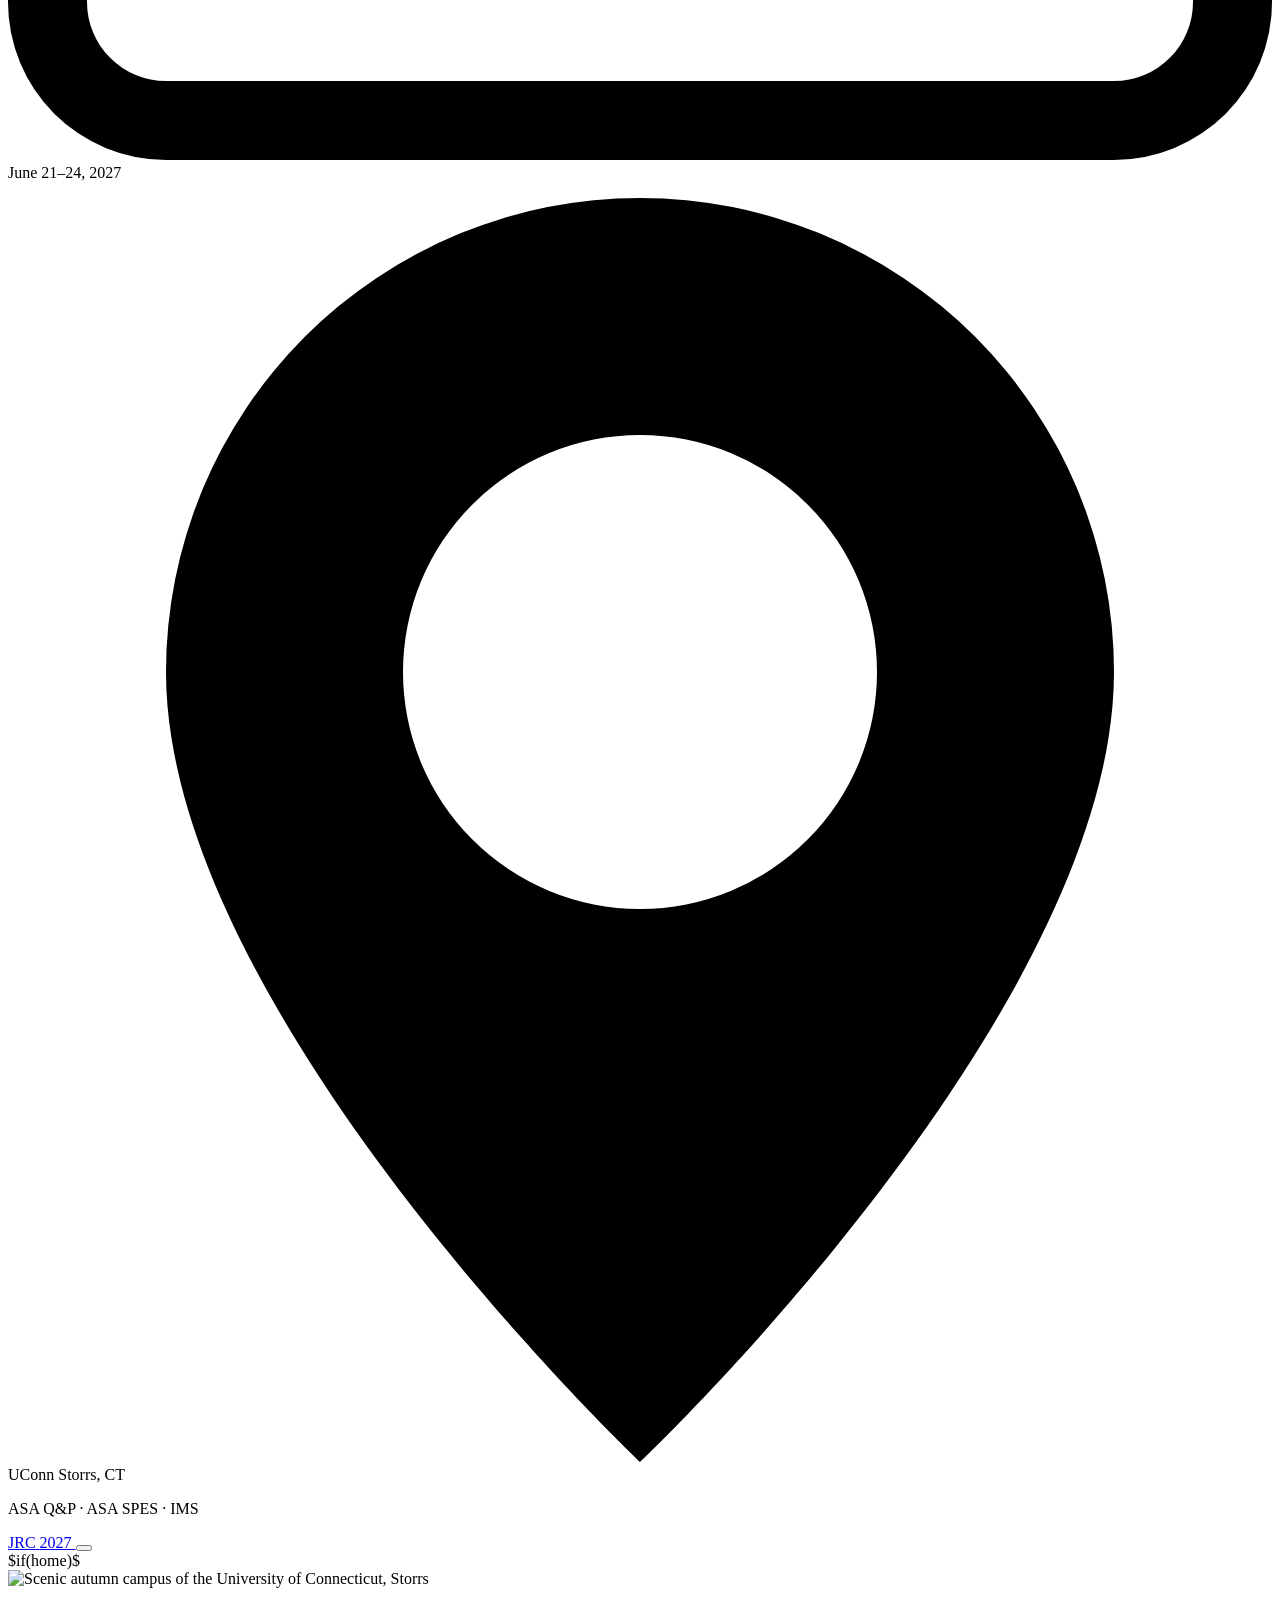
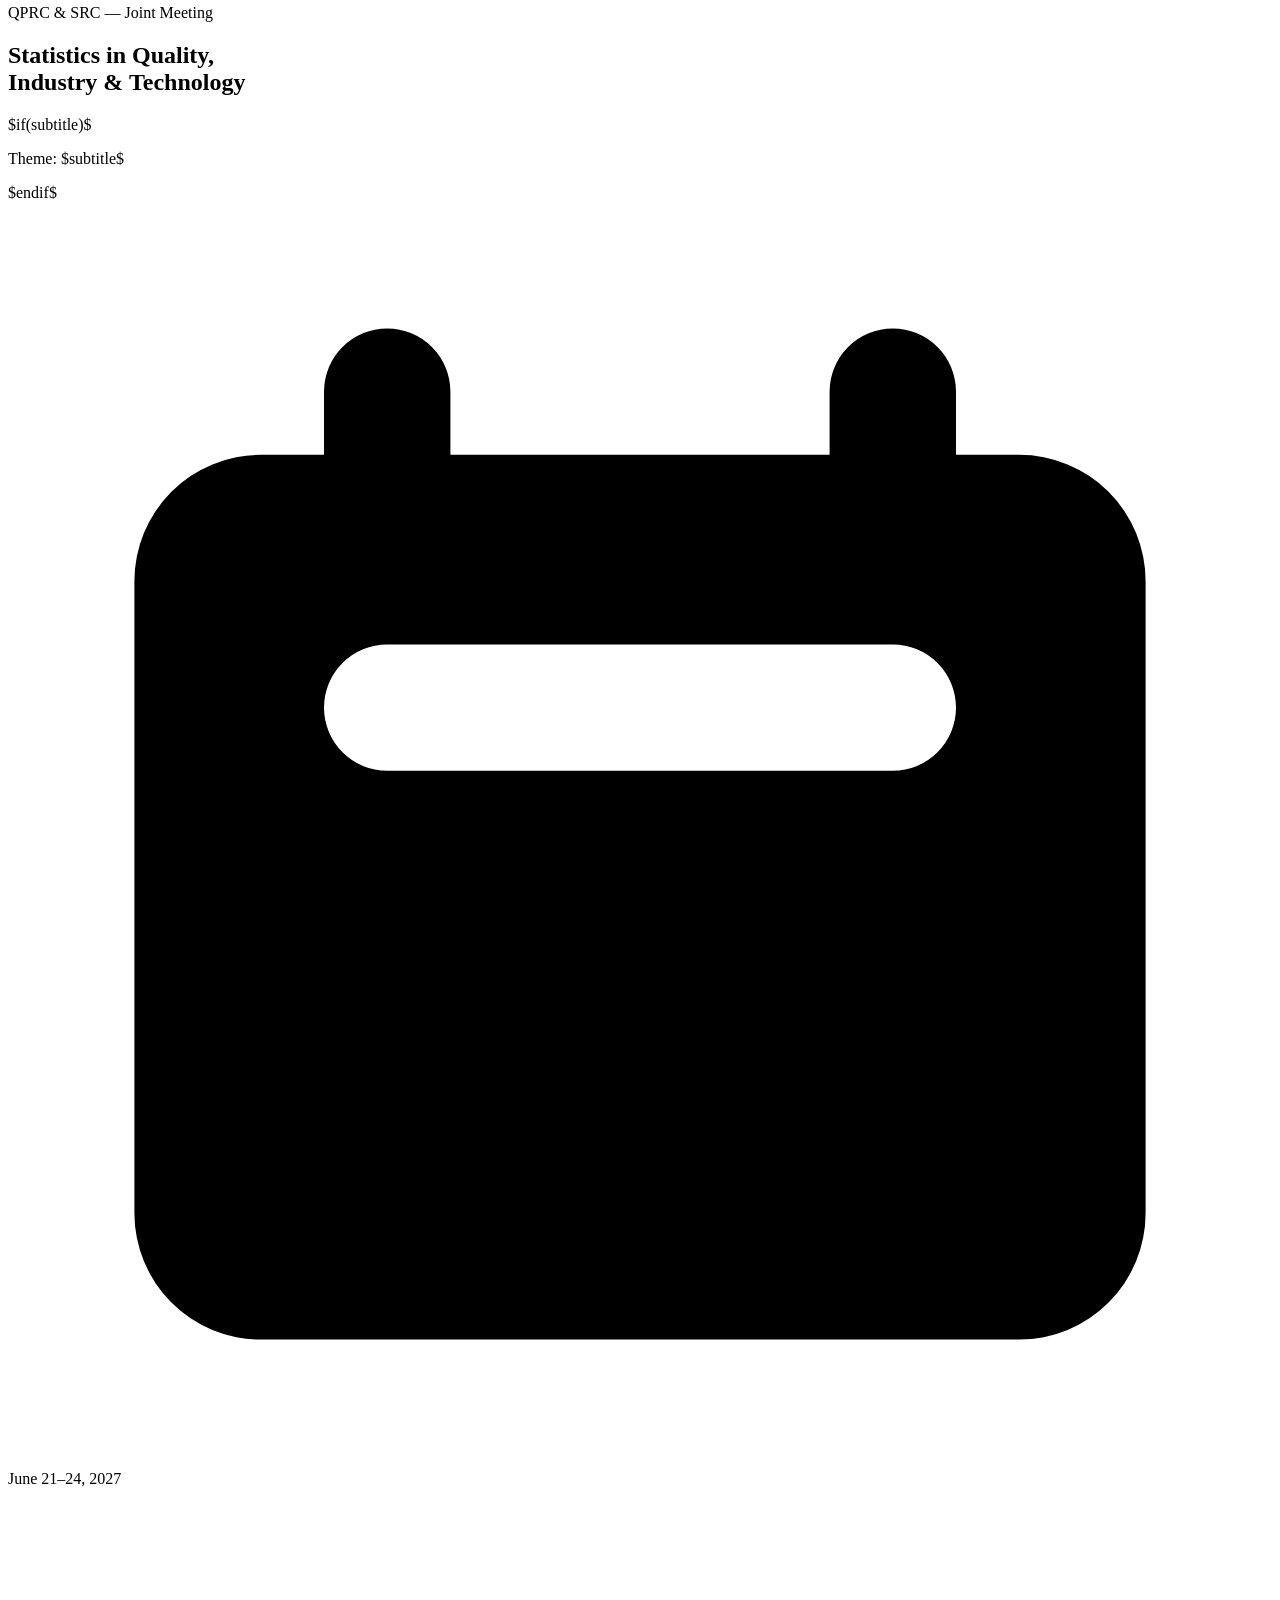
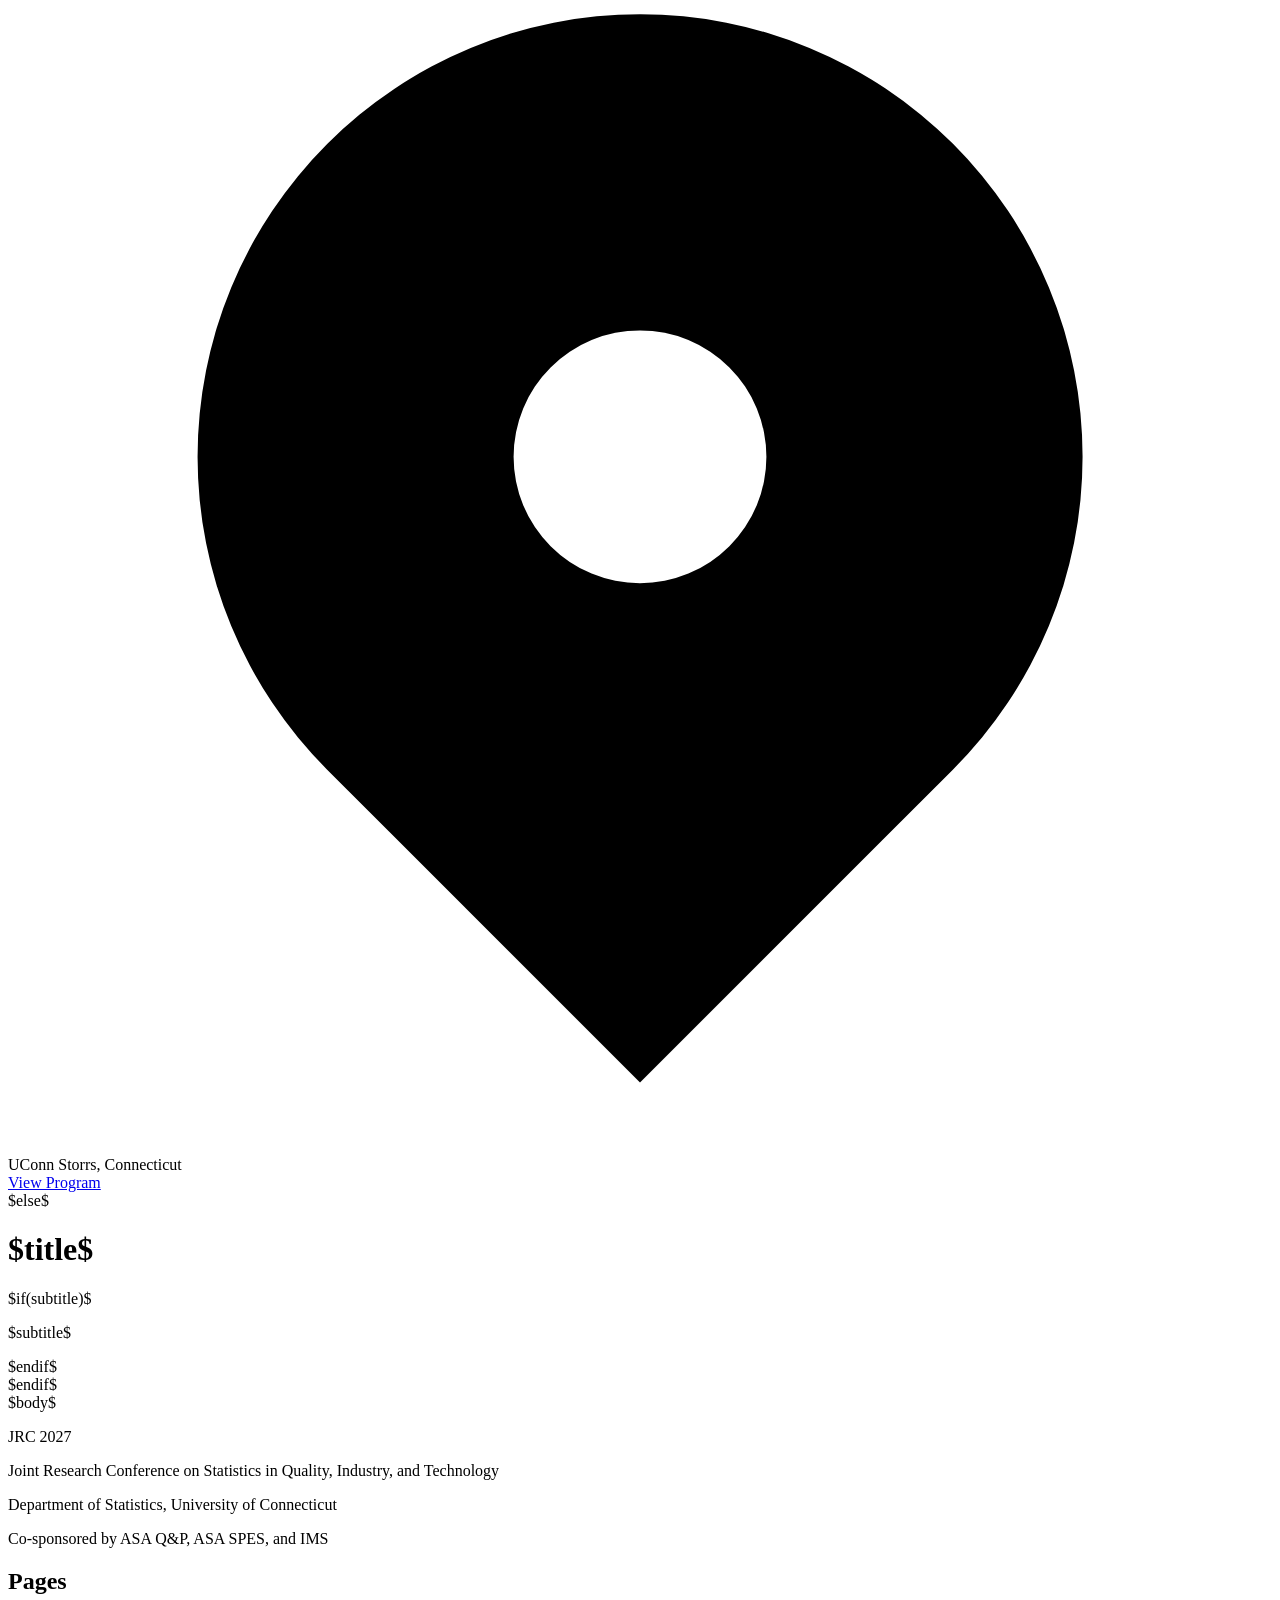
==== commit d9abe108: "add theme" ====
--- a/templates/page.html
+++ b/templates/page.html
@@ -44,7 +44,8 @@
         </li>
         <li>
           <a href="${root}program/" class="sidebar-nav-link$if(page-program)$ is-active$endif$">
-            <svg class="sidebar-nav-icon" viewBox="0 0 20 20" fill="currentColor" aria-hidden="true"><path fill-rule="evenodd" d="M6 2a1 1 0 00-1 1v1H4a2 2 0 00-2 2v10a2 2 0 002 2h12a2 2 0 002-2V6a2 2 0 00-2-2h-1V3a1 1 0 10-2 0v1H7V3a1 1 0 00-1-1zm0 5a1 1 0 000 2h8a1 1 0 100-2H6z" clip-rule="evenodd"/></svg>
+            <svg class="sidebar-nav-icon" viewBox="0 0 20 20" fill="currentColor" aria-hidden="true"><path fill-rule="evenodd" d="M6 2a1 1 0 00-1 1v1H4a2 2 0 00-2 2v10a2 2 0 002 2h12a2 2 0 002-2V6a2 2 0 00-2-2h-1V3a1 1 0 10-2 0v1H7V3a1 1 0 00-1-1zm0 5a1 1 0 000 2h8a1 1 0 100-2H6z" clip-rule="evenodd"/>
+            </svg>
             Program
           </a>
         </li>
@@ -129,6 +130,9 @@
       <div class="hero__body">
         <p class="hero__eyebrow">QPRC &amp; SRC — Joint Meeting</p>
         <h1 class="hero__title">Statistics in Quality,<br>Industry &amp; Technology</h1>
+$if(subtitle)$
+        <p class="hero__subtitle"><span class="hero__subtitle-label">Theme:</span> $subtitle$</p>
+$endif$
         <div class="hero__pills">
           <span class="hero__pill">
             <svg class="hero__pill-icon" viewBox="0 0 20 20" fill="currentColor" aria-hidden="true">
@@ -156,6 +160,9 @@
     <div class="page-banner">
       <div class="page-banner__inner">
         <h1 class="page-banner__title">$title$</h1>
+$if(subtitle)$
+        <p class="page-banner__subtitle">$subtitle$</p>
+$endif$
       </div>
     </div>
 $endif$
